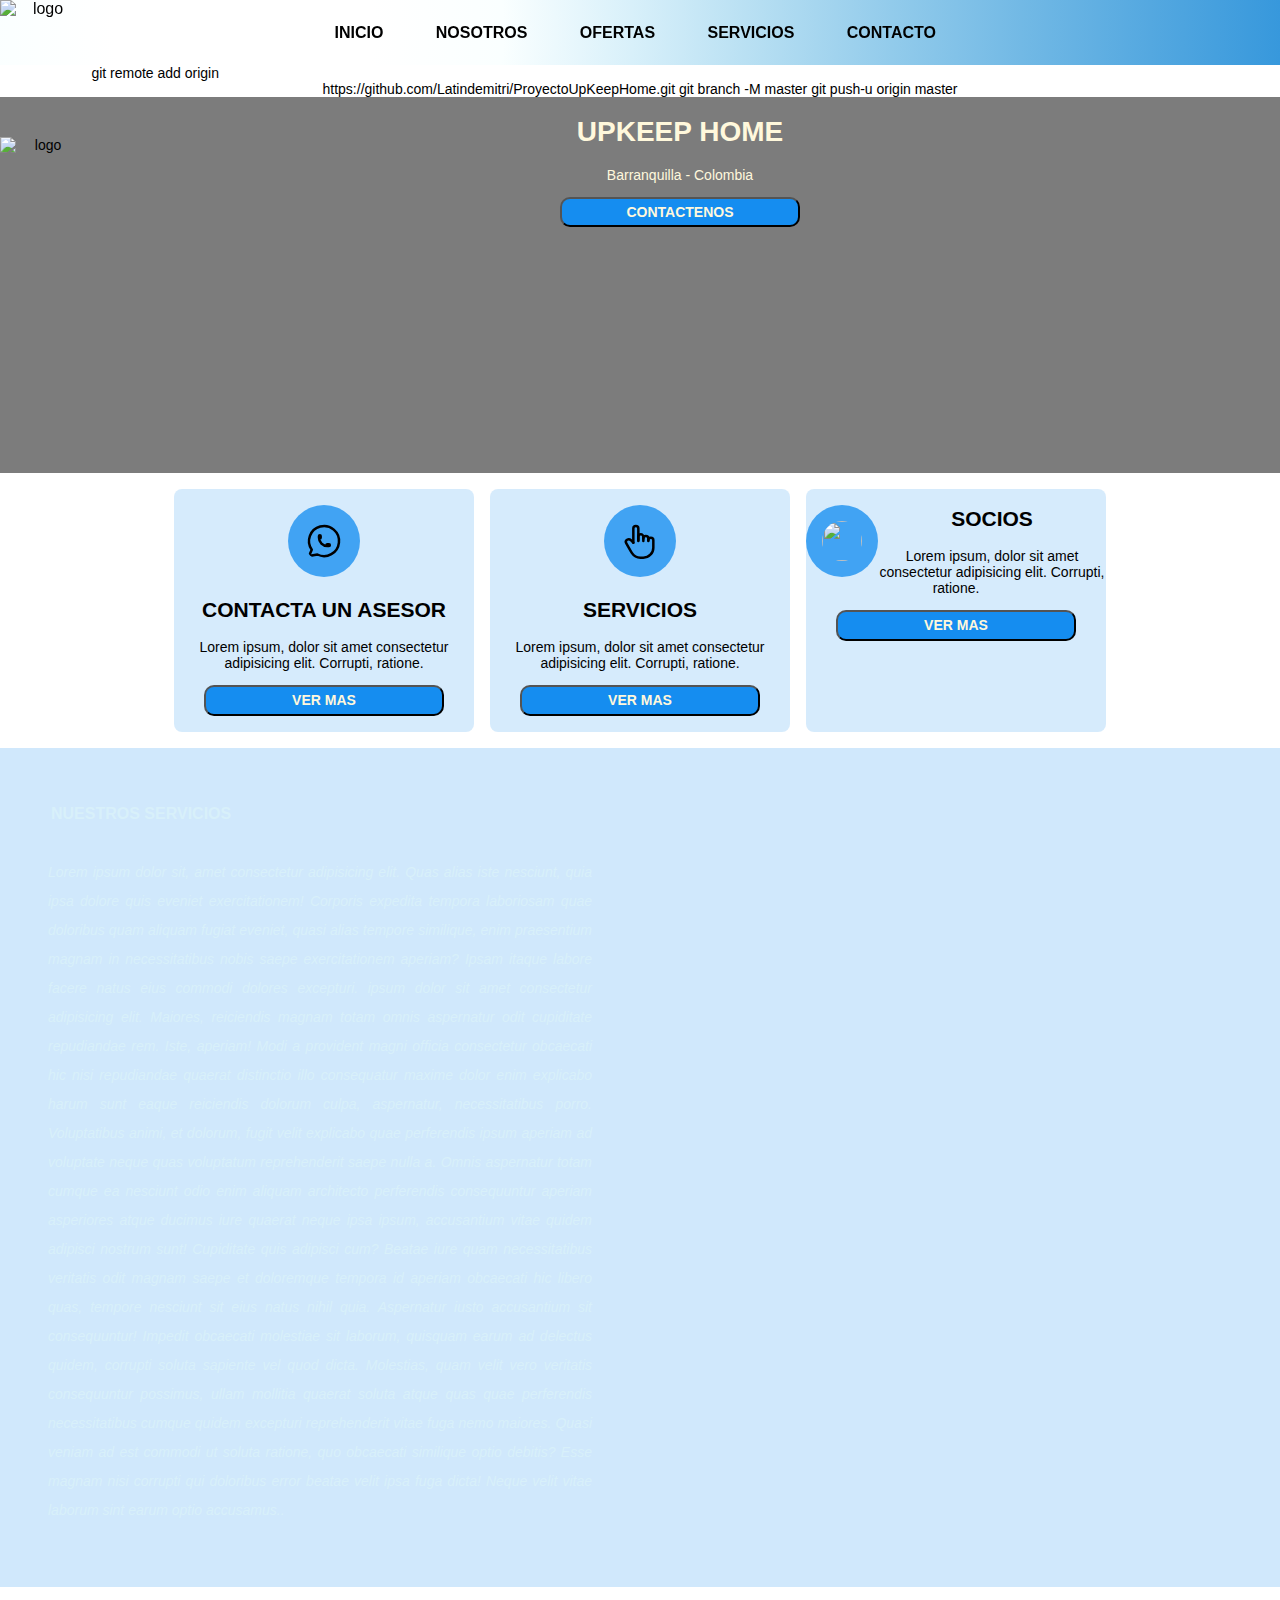
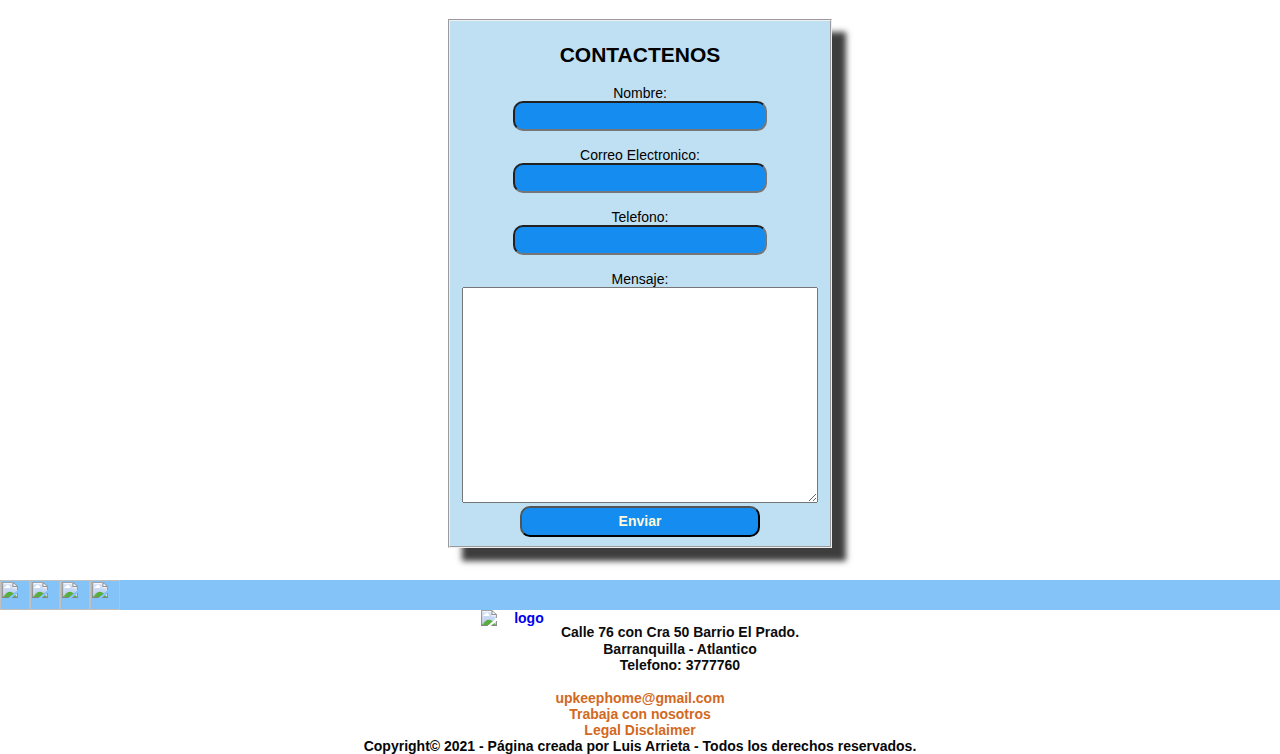
==== index.html @ 33ebf790 "Creacion de nueva index con Bootstrap y adding bootstrap al proyecto" ====
<!DOCTYPE html>
<html lang="en">
<head>
    <meta charset="UTF-8">
    <meta http-equiv="X-UA-Compatible" content="IE=edge">
    <meta name="viewport" content="width=device-width, initial-scale=1.0">
    <link rel="icon" href="./img/favicon.png">
    <link rel="preconnect" href="https://fonts.googleapis.com">
    <link rel="preconnect" href="https://fonts.gstatic.com" crossorigin>
    <link href="https://fonts.googleapis.com/css2?family=Rubik:wght@300;500;700&display=swap" rel="stylesheet">
    <link rel="stylesheet" href="./styles/normalize.css">
    <link rel="stylesheet" href="./styles/styles.css">
    <title>UPKEEP HOME</title>
</head>
    <header>
        <div class="contenedor">
            <img id="imglogo" src="./img/logo.jpg" alt="logo">
            <nav class="nave">
                <a class="in" href="#">INICIO</a>
                <a class="nos" href="./construccion/nosotros.html">NOSOTROS</a>
                <a class="of" href="./construccion/ofertas.html">OFERTAS</a>
                <a class="se" href="./construccion/servicios.html">SERVICIOS</a>
                <a class="co" href="./construccion/contacto.html">CONTACTO</a>
            </nav> 
        </div>
    </header>
 git remote add origin   https://github.com/Latindemitri/ProyectoUpKeepHome.git
 git branch -M master
 git push-u origin master
<body class="bo">
    
        <section class="imgladrillos oscuro" id="ld">
            
            <div class="lad">
                <div class="sombra">
                <img class="logo" src="./img/logo.jpg" alt="logo">
                <h1>UPKEEP HOME</h1>
                <P class="bq">Barranquilla - Colombia</P>
                <a href="./construccion/contacto.html"><input type="button" value="CONTACTENOS"></a>
            </div>
            </div>
        </section>
    </div>    
    <section class="centro">
        <section class="servicios">
            <svg class="imgserv" xmlns="http://www.w3.org/2000/svg" class="icon icon-tabler icon-tabler-brand-whatsapp" width="40" height="40" viewBox="0 0 24 24" stroke-width="1.5" stroke="#000000" fill="none" stroke-linecap="round" stroke-linejoin="round">
                <path stroke="none" d="M0 0h24v24H0z" fill="none"/>
                <path d="M3 21l1.65 -3.8a9 9 0 1 1 3.4 2.9l-5.05 .9" />
                <path d="M9 10a0.5 .5 0 0 0 1 0v-1a0.5 .5 0 0 0 -1 0v1a5 5 0 0 0 5 5h1a0.5 .5 0 0 0 0 -1h-1a0.5 .5 0 0 0 0 1" />
            </svg>
            <h2>CONTACTA UN ASESOR</h2>
            <p>Lorem ipsum, dolor sit amet consectetur adipisicing elit. Corrupti, ratione.</p>
            <a href="https://web.whatsapp.com/" target="_blank"><input type="button" value="VER MAS"></a>
        </section>
        <section class="servicios">
            <svg class="imgserv" xmlns="http://www.w3.org/2000/svg" class="icon icon-tabler icon-tabler-hand-finger" width="40" height="40" viewBox="0 0 24 24" stroke-width="1.5" stroke="#000000" fill="none" stroke-linecap="round" stroke-linejoin="round">
                <path stroke="none" d="M0 0h24v24H0z" fill="none"/>
                <path d="M8 13v-8.5a1.5 1.5 0 0 1 3 0v7.5" />
                <path d="M11 11.5v-2a1.5 1.5 0 1 1 3 0v2.5" />
                <path d="M14 10.5a1.5 1.5 0 0 1 3 0v1.5" />
                <path d="M17 11.5a1.5 1.5 0 0 1 3 0v4.5a6 6 0 0 1 -6 6h-2h.208a6 6 0 0 1 -5.012 -2.7a69.74 69.74 0 0 1 -.196 -.3c-.312 -.479 -1.407 -2.388 -3.286 -5.728a1.5 1.5 0 0 1 .536 -2.022a1.867 1.867 0 0 1 2.28 .28l1.47 1.47" />
            </svg>
            <h2>SERVICIOS</h2>
            <p>Lorem ipsum, dolor sit amet consectetur adipisicing elit. Corrupti, ratione.</p>
            <a href="./construccion/servicios.html"><input type="button" value="VER MAS"></a>
        </section>
        <section class="servicios">
            <img class="imgserv" src="https://img.icons8.com/ios/50/000000/key-exchange.png"/>
            <h2>SOCIOS</h2>
            <p>Lorem ipsum, dolor sit amet consectetur adipisicing elit. Corrupti, ratione.</p>
            <a href="./construccion/socios.html"><input type="button" value="VER MAS"></a>
        </section>
    </section>
                              
        <div class="nto">
            <h2 class="ntoserv">NUESTROS SERVICIOS</h2>
                <div class="flexi">
                    <P>Lorem ipsum dolor sit, amet consectetur adipisicing elit. Quas alias iste nesciunt, quia ipsa dolore quis eveniet exercitationem! Corporis expedita tempora laboriosam quae doloribus quam aliquam fugiat eveniet, quasi alias tempore similique, enim praesentium magnam in necessitatibus nobis saepe exercitationem aperiam? Ipsam itaque labore facere natus eius commodi dolores excepturi. ipsum dolor sit amet consectetur adipisicing elit. Maiores, reiciendis magnam totam omnis aspernatur odit cupiditate repudiandae rem. Iste, aperiam! Modi a provident magni officia consectetur obcaecati hic nisi repudiandae quaerat distinctio illo consequatur maxime dolor enim explicabo harum sunt eaque reiciendis dolorum culpa, aspernatur, necessitatibus porro. Voluptatibus animi, et dolorum, fugit velit explicabo quae perferendis ipsum aperiam ad voluptate neque quas voluptatum reprehenderit saepe nulla a. Omnis aspernatur totam cumque ea nesciunt odio enim aliquam architecto perferendis consequuntur aperiam asperiores atque ducimus iure quaerat neque ipsa ipsum, accusantium vitae quidem adipisci nostrum sunt! Cupiditate quis adipisci cum? Beatae iure quam necessitatibus veritatis odit magnam saepe et doloremque tempora id aperiam obcaecati hic libero quas, tempore nesciunt sit eius natus nihil quia. Aspernatur iusto accusantium sit consequuntur! Impedit obcaecati molestiae sit laborum, quisquam earum ad delectus quidem, corrupti soluta sapiente vel quod dicta. Molestias, quam velit vero veritatis consequuntur possimus, ullam mollitia quaerat soluta atque quas quae perferendis necessitatibus cumque quidem excepturi reprehenderit vitae fuga nemo maiores. Quasi veniam ad est commodi ut soluta ratione, quo obcaecati similique optio debitis? Esse magnam nisi corrupti qui doloribus error beatae velit ipsa fuga dicta! Neque velit vitae laborum sint earum optio accusamus..</P>

                    
                    <div class="invisible"></div>
                </div>
        </div>
    
        
        <fieldset class="fieldset">
            <h2>CONTACTENOS</h2>
                <section>
                    <div>
                        <label for="">Nombre:</label>
                    </div>
                    <div>
                        <input type="text" value="">
                    </div>
                </section>
                <section>
                    <div>
                        <label for="">Correo Electronico:</label>
                    </div>
                    <input type="email" value="">
                </section>
                <section>
                    <div>
                        <label for="">Telefono:</label>
                    </div>
                    <input type="number" value="">
                </section>
                <div>
                    <label for="">Mensaje:</label>
                </div>
                <div>
                    <textarea name="" id="" cols="30" rows="10"></textarea>
                </div>
                <input type="button" value="Enviar">
            </fieldset>

            <footer>
                <div class="redes">
                    <a href="https://www.youtube.com" target="_blank"><img class="red" src="https://img.icons8.com/color/26/000000/youtube--v1.png"/></a> 
                    <a href="https://www.facebook.com" target="_blank"><img class="red" src="https://img.icons8.com/color/26/000000/facebook.png"/></a>
                    <a href="https://www.instagram.com" target="_blank"><img class="red" src="https://img.icons8.com/fluency/26/000000/instagram-new.png"/></a>
                    <a href="https://www.twitter.com" target="_blank"><img class="red" src="https://img.icons8.com/fluency/26/000000/twitter.png"/></a>
                </div>
            
            <div class="dir">
                <a href="../index.html"><img src="./img/logo.jpg" alt="logo"></a>
                <p>Calle 76 con Cra 50 Barrio El Prado. <br>Barranquilla - Atlantico <br>Telefono: 3777760 </p>
            
            </div>
            
            <div class="foot">
                <a class="mail" href="mailto:upkeephome@gmail.com">upkeephome@gmail.com</a>
                <a class="mail" href="./construccion/trabaja.html">Trabaja con nosotros</a>
                <a class="mail" href="./indexB.html">Legal Disclaimer</a>
            </div> 
            <div class="copy" id="copyright">Copyright&copy; 2021 - Página creada por Luis Arrieta - Todos los derechos reservados.</div>
            </footer>
    
</body>
</html>
---- styles/styles.css ----
color:  rgb(21, 141, 240);


* {
	margin: 0px;
	padding: 0px;
	box-sizing: border-box;
}

header {
    background-image: radial-gradient(circle at 19.07% 47.29%, #ffffff 0, #ffffff 12.5%, #faffff 25%, #d8f0fa 37.5%, #b5def2 50%, #92cbeb 62.5%, #72b9e5 75%, #54a8e0 87.5%, #3798dc 100%);
	width:100%;
    max-width: 100%;
    z-index: 1000;
    top: 0;
    position: sticky;
    justify-content: center;
}


.contenedor { 
    height: 65px;
} 

nav {
    float: right;
    padding-right: 20rem;

    
}

.contenedor {
  list-style: none;
  font-size: 16px;
    
}

header nav a {
    display: inline-block;
    flex-wrap: wrap;
    padding: 24px;
    color: black;
    text-decoration: none;
    font-weight: bold;
    justify-content: space-around;
    font-family: crossorigin, sans-serif ;
    
}

  

header nav a:hover {
    background: rgb(21, 141, 240);
    color: whitesmoke;
    
}
.nave {
    flex-wrap: wrap;
}


body {
    font-family: crossorigin, sans-serif ;
    font-size: 14px;
    top: 0px;
    margin: 0px;
    text-align: center;
    text-decoration: none;  
    bottom: 0px;
}

.nto {
    display: flex;
    flex-direction: column;
    padding: 3rem;
    justify-content:center;
    text-align: justify;
    align-items: center;
    line-height: 29px;
    background-color: rgba(21, 141, 240, 0.199);
    border-radius: 0px;
    background-image: url(../img/img01.jpg);
    background-size: 100rem 50rem;

}

.ntoserv {
    
    margin-top: 0px;
    font-size: 1rem;
    color: #d8f0fa;
    width: 100%;
    align-content: center;
    margin-inline: auto;
    padding: 3px;
    text-align: left;
}
.flexi {
    display: inline-flex;
    justify-content: center;
    font-style: italic;
    color: #d8f0fa;
    
}
.invisible { padding: 20rem;}

.lad {
    padding-top: 10%;    
}
.aliados {
    padding-top: 7%;
}
.serv {
    padding-top: 7%;
}
.cont {
    padding-top: 7%;
}
.ofer {
    padding-top: 7%;
}
.somos {
    padding-top: 7%;
}

/* IMAGENES */
img {
    width: 80px;
    height: 65px;
    float:inline-start;
}
.imgserv { 
    width: 40px;
    height: 40px;
}

.bo {
    
}

.lad {
    
    background-image: url('../img/img03.jpg');
    background-position: center;
    width: 100%;
    height: 248px;
    background-repeat:repeat;
    position: relative;
}

.imgserv {
    background-color: rgba(21, 141, 240, 0.774);
    border-radius: 5rem;
    padding: 1rem; 
    margin-top: 1rem;   
}
.imgserv:hover {
    background-color: rgba(7, 44, 252, 0.74);
}
.img01 {
    width: 500px;
    height: 480px;
    padding-left: 2rem;
    
}


 /* sombra */
.sombra {
    position: absolute;

    background: rgba(0, 0, 0, 0.514);
    top: 0;
    right: 0;
    bottom: 0;
    left: 0;
    margin-top: 0px;
    
}
.logo {
    margin-top: 40px;
    margin-bottom: 20px;
}
h1 {
    color: cornsilk;

    
}
.upkeep {
    color: #0d6efd;   
}

.bq { 
    color: cornsilk;
     
}

.centro { 
    display: ;
    grid-auto-columns: 33% 33% 33%;
    gap: 1rem;
    padding: 1rem 0rem;
    display: flex;
    flex-wrap: wrap;
    justify-content: center;

}
.servicios {
    background-color: rgba(21, 141, 240, 0.178);
    width: 300px; 
    border-radius: 8px; 
}

input {
    color: cornsilk;
    background-color: rgb(21, 141, 240);
    font-weight: bold;
    padding: 5px;
    border-radius: 10px;
    margin-bottom: 1rem;
    width: 15rem;
}
input:hover {
    background-color: rgba(7, 44, 252, 0.74);
    border: solid rgba(7, 44, 252, 0);
}

/*LO DE ABAJO*/ 

fieldset.fieldset {
    align-items: center;
    justify-content: center;
    align-content: center;

}
textarea {
    height: 15em;
    width: 350px;        
}
.fieldset {
    width: auto;
    height: 32rem;
    -webkit-box-shadow: 14px 13px 6px 0px rgba(0,0,0,0.76);
    -moz-box-shadow: 14px 13px 6px 0px rgba(0,0,0,0.76);
    box-shadow: 14px 13px 6px 0px rgba(0,0,0,0.76);
    margin-bottom: 3rem;
    background-color: #92caeb96;
    margin: 2rem 28rem;
}

a.mail { 
    color: chocolate;
    text-decoration: none;
}
a.mail:hover { color: rgb(16, 0, 245);}
footer {
    
    justify-content: space-around;
    width: 100%;
    align-items: ;
    color: rgb(12, 12, 12);
    align-items: center;
    font-weight: bold;
    bottom: 0;
    position: static;
    height: 100px;
    

}
.redes {
    background-color: rgba(21, 141, 240, 0.527);
    width: 100%;
    align-content: space-around;

}
.red {
    display: initial;
    width: 30px;
    height: 30px;
    
}
.foot { 
    display: flex;
    flex-direction: column;
}


.dir {
    display: inline-flex;
    flex-direction:row;
}
.copy {
    color: #070707;
    font-weight: bold;
    
}
/* PAGINAS SECUNDARIAS*/ 
img.aliados { 
    width: 60rem;
    height: 30rem;
}
img.service {
    width: 20rem;
    height: 30rem;
}
.service {
    padding: 0rem 3rem;
}
.hacemos {
    display: flex;
    text-align: justify;
    line-height: 2rem;
}
img.quienes {
    width: 40rem;
    height: 30rem;
    margin: 2rem 2rem;
}
.quienes {
    display: flex;
    text-align: justify;
    line-height: 2rem;
    margin: 2rem 2rem;
}
img.ofertas {
    width: 40rem;
    height: 30rem;
    margin: 1rem 1rem;
}
.ofertas {
    display: flex;
    text-align: justify;
    line-height: 2rem;
    margin: 2rem 2rem;
}
.instructivo {
    margin-top: 1rem;
    width: 700px;
    justify-items: center;
    align-items: center;
    display: grid;
    grid-template-areas: "c1 c1 c1"
                         "c3 c2 c2"
                         "c4 c4 c4";        
    grid-template-columns: 1fr auto auto;
    padding: 5rem;
    gap: 2rem;
    width: auto;
}
.c1 {
    grid-area: c1;
    background-color: rgba(21, 141, 240, 0.432);
    width: 30rem;
    border-bottom-left-radius: 3rem;
    border-top-right-radius: 3rem;

}
.c2 {
    grid-area: c2;
    text-align: justify;
    line-height: 2rem;
}
.c3 {
    grid-area: c3;
    

}
.c4 {
    grid-area: c4;
    font-weight: bold;
    
}
@media screen and (max-width: 768px) {
    
    .logo {
        margin-top: 40px;
        margin-bottom: 0p;    
    }
    h1 {
        margin: 0px 0px;
        
    }
    .nave {
        flex-wrap: wrap;
    }
    header nav a {
        padding: 8px; 
        display: flex;
        flex-direction: column;
        width: auto; 
        border: 1px solid #54a8e0;
        text-align: start;
        border-radius: 5px;
        
        
        
            
    }
    .contenedor {
        max-width: 100vh;
        display: grid;
        grid-template-areas:"#imglogo"
                            "nave"
                             ;
        justify-items: start;
        
        
    }
    header {
        
        position: static;
        width: fit-content;
        height: 245px;
        width: auto;
        background-color: white;
        
    }

    nav {
        padding: 0;
        flex-wrap: nowrap;
        
        position: static;
        width: 100%;

        
    }
    
    body {
         font-size: 12px;
     }
    
    div.instructivo {
            display: grid;
            grid-template-areas: "c1 c1 c1"
                                 "c2 c2 c2"
                                 "c3 c3 c3"
                                 "c4 c4 c4";
            flex-wrap: wrap;
            
        } 
    .c1 {
        width: 15rem;
        justify-self: center;
        
    }
    .c2 {
        margin: 2px 26px ;
               
        } 
    
        
input {
    
    padding: 10px;
    border-radius: 10px;
    margin-bottom: 1rem;
    width: 18rem;
    }
    .fieldset {
        margin: 0 0;
        margin-bottom: 2rem;
        -webkit-box-shadow: none; 
        box-shadow: none;
        width: auto;
    }
    textarea {
        width: 300px;
    }
    .flexi {
        width: 400px;
    }
    .invisible {
        padding: 0 0;

        
    }
    .servicios {
        width: 480px;
        
        
    }
    .sombra {
        margin-top: 0;
    }
    
.c2 p {
    width: fit-content;
    }
.instructivo {
    padding: 0px 0px;
    margin-top: 2rem;
    
    justify-items: stretch;
    gap: inherit;
    }
    footer {
        display: flex;
        flex-direction: column;
        align-content: center;
        width: fit-content;
        background-color: white;
        position: relative;
        width: auto;                     
    }
    div.redes {
        width: 100%;
        
    }
    iframe {
        width:100%;
           
    }
    .bq {
        text-align: center;    }

        img.aliados {
            width: -webkit-fill-available;
            height: -webkit-fill-available;
        }
    div.quienes {
        
        flex-direction: column-reverse;
    }
    img.quienes {
        width: auto;
        height: auto;
    }
    div.ofertas {
        
        flex-direction: column;
        margin: 0;
    }
    img.ofertas {
        width: auto;
        height: auto;
        position: relative;
        opacity: 30%;
        margin-top: -3rem;
        margin-bottom: -9rem;
    }
    .ofertas p {
        position: absolute;
        width: auto;
        padding: 0rem 1rem ;
        margin-top: 74px
        
    }
    p.textofertas {
        position: absolute;
        width: auto;
        padding: 0rem 1rem ;
        
    }
    h2.ofer {
        margin: 0 0;
        
    }
}

@media screen and (max-width: 425px) {
    
    .logo {
        margin-top: 40px;
        margin-bottom: 0p;
        
        
        
    }
    h1 {
        margin: 0px 0px;
        
    }
    .nave {
        flex-wrap: wrap;
    }
    header nav a {
        padding: 8px; 
        display: flex;
        flex-direction: column;
        width: auto; 
        border: 1px solid #54a8e0;
        text-align: start;
        border-radius: 5px;
        
        
        
            
    }
    .contenedor {
        max-width: 100vh;
        display: grid;
        grid-template-areas:"#imglogo"
                            "nave"
                             ;
        justify-items: start;
        
        
    }
    header {
        
        position: static;
        width: fit-content;
        height: 245px;
        width: 100vh;
        background-color: white;
        
    }

    nav {
        padding: 0;
        flex-wrap: nowrap;
        
        position: static;
        width: 100%;

        
    }
    
    body {
         font-size: 12px;
     }
    
    div.instructivo {
            display: grid;
            grid-template-areas: "c1 c1 c1"
                                 "c2 c2 c2"
                                 "c3 c3 c3"
                                 "c4 c4 c4";
            flex-wrap: wrap;
            
        } 
    .c1 {
        width: 15rem;
        justify-self: center;
        
    }
    .c2 {
        margin: 2px 26px ;
               
        } 
    
        
input {
    
    padding: 10px;
    border-radius: 10px;
    margin-bottom: 1rem;
    width: 18rem;
    }
    .fieldset {
        margin: 0 0;
        margin-bottom: 2rem;
        -webkit-box-shadow: none; 
        box-shadow: none;
        width: auto;
    }
    textarea {
        width: 300px;
    }
    .flexi {
        width: 400px;
    }
    .invisible {
        padding: 0 0;

        
    }
    .servicios {
        width: 390px;
        
        
    }
    .sombra {
        margin-top: 0;
    }
    
.c2 p {
    width: fit-content;
    }
.instructivo {
    padding: 0px 0px;
    margin-top: 2rem;
    
    justify-items: stretch;
    gap: inherit;
    }
    footer {
        display: flex;
        flex-direction: column;
        align-content: center;
        width: fit-content;
        background-color: white;
        position: relative;                     
    }
    div.redes {
        width: 100%;
        
    }
    iframe {
        width:100%;
           
    }
    .bq {
        text-align: center;    }

        img.aliados {
            width: -webkit-fill-available;
            height: -webkit-fill-available;
        }
    div.quienes {
        
        flex-direction: column-reverse;
    }
    img.quienes {
        width: auto;
        height: auto;
    }
    div.ofertas {
        
        flex-direction: column;
        margin: 0;
    }
    img.ofertas {
        width: auto;
        height: auto;
        position: relative;
        opacity: 30%;
        margin-top: -3rem;
        margin-bottom: -9rem;
    }
    .ofertas p {
        position: absolute;
        width: auto;
        padding: 0rem 1rem ;
        margin-top: 74px
        
    }
    p.textofertas {
        position: absolute;
        width: auto;
        padding: 0rem 1rem ;
        
    }
    h2.ofer {
        margin: 0 0;
        
    }


}
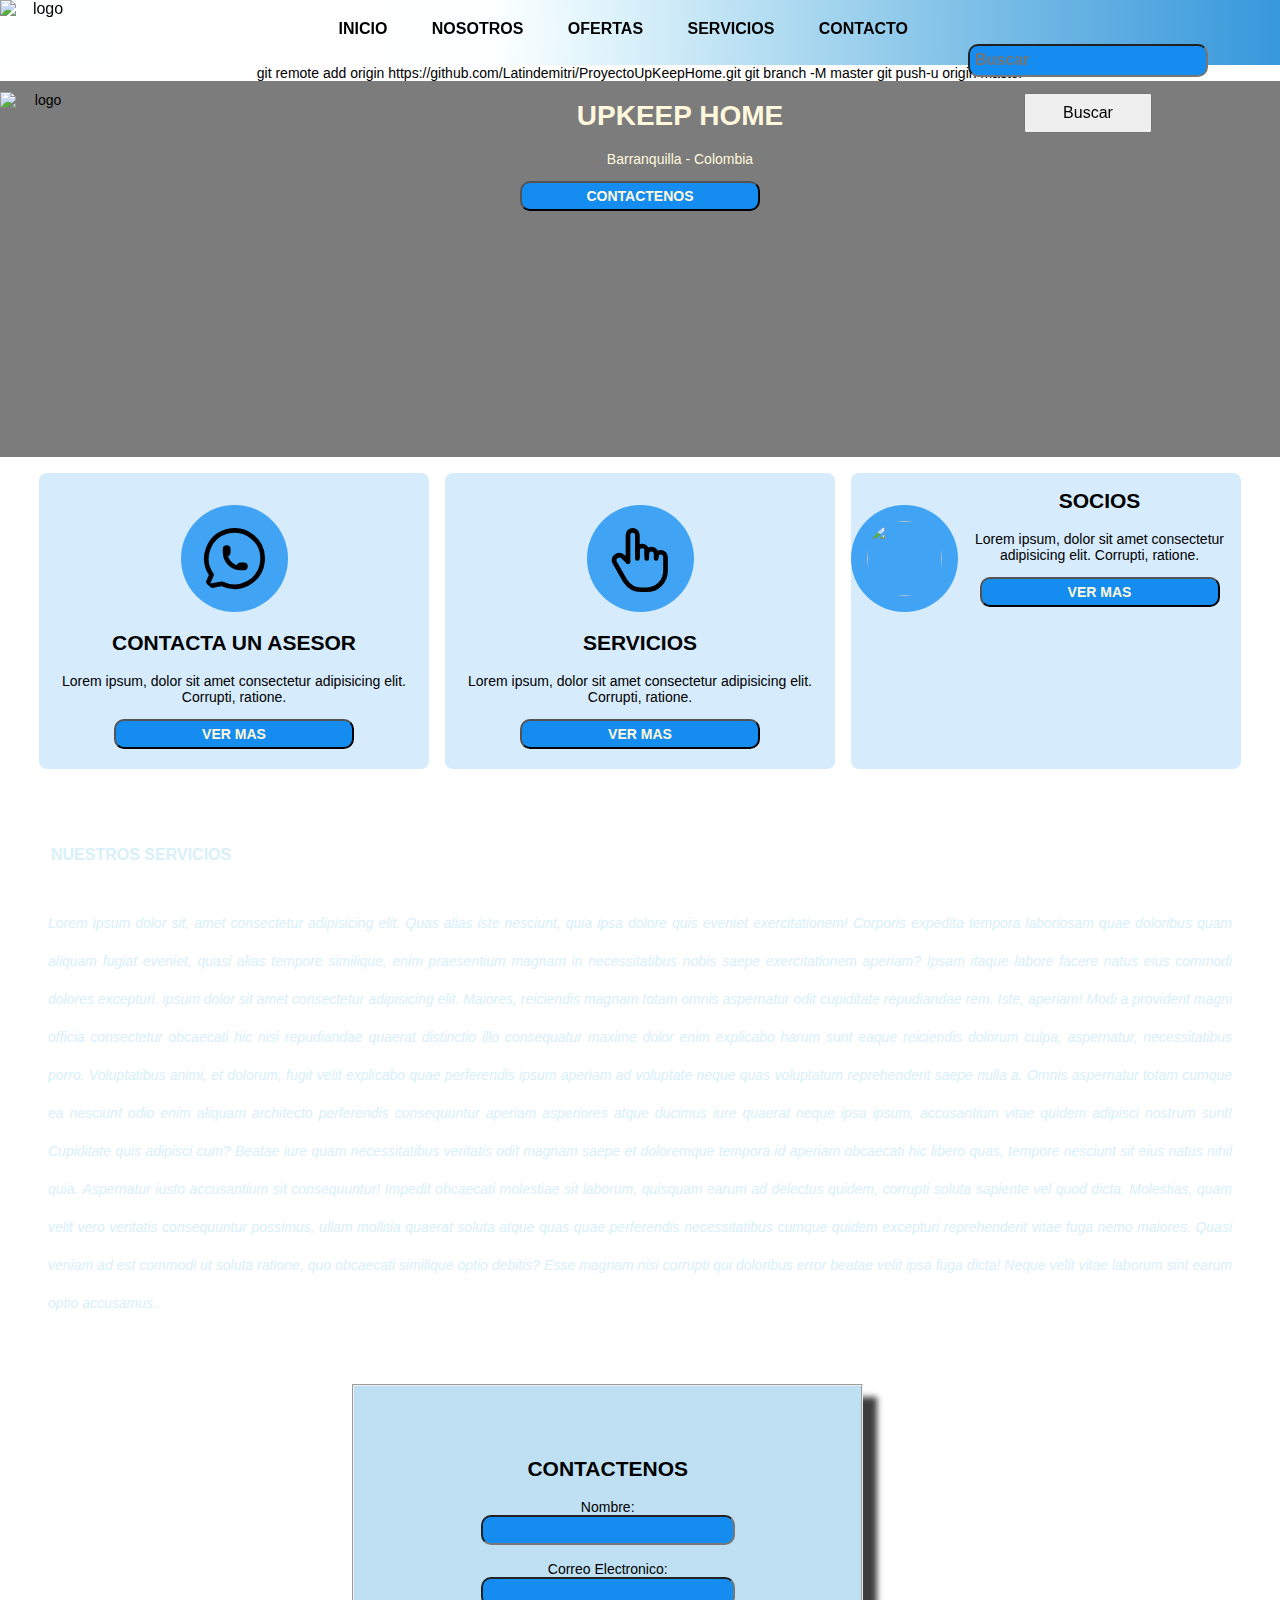
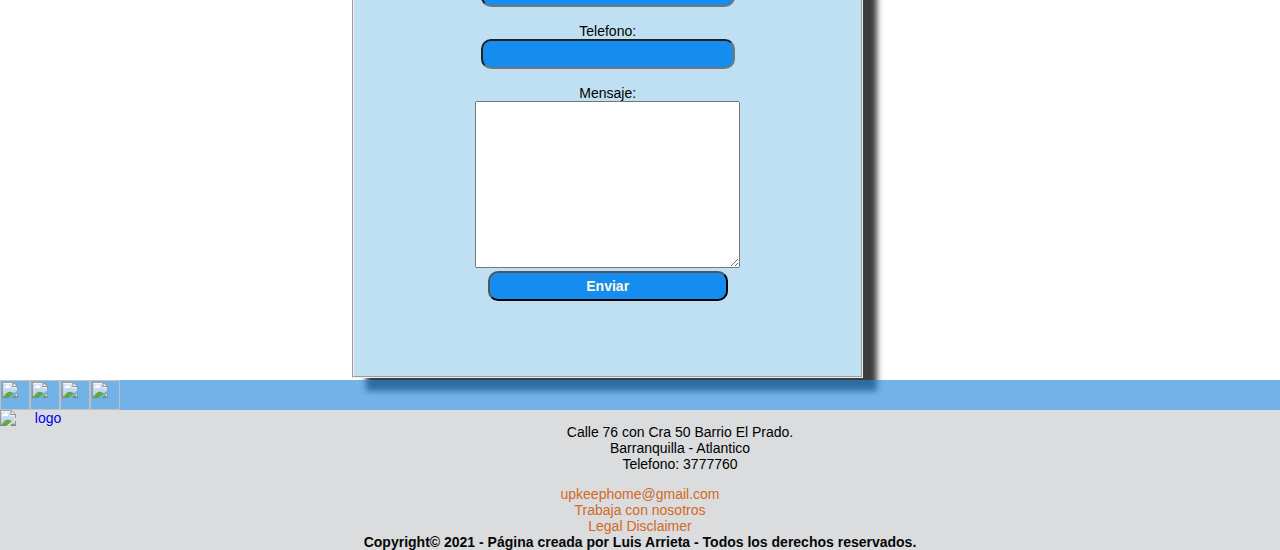
==== commit f0c71580: "agregado navbar" ====
--- a/index.html
+++ b/index.html
@@ -8,6 +8,8 @@
     <link rel="preconnect" href="https://fonts.googleapis.com">
     <link rel="preconnect" href="https://fonts.gstatic.com" crossorigin>
     <link href="https://fonts.googleapis.com/css2?family=Rubik:wght@300;500;700&display=swap" rel="stylesheet">
+        <!-- Bootstrap CSS -->
+    <link href="https://cdn.jsdelivr.net/npm/bootstrap@5.1.3/dist/css/bootstrap.min.css" rel="stylesheet" integrity="sha384-1BmE4kWBq78iYhFldvKuhfTAU6auU8tT94WrHftjDbrCEXSU1oBoqyl2QvZ6jIW3" crossorigin="anonymous">
     <link rel="stylesheet" href="./styles/normalize.css">
     <link rel="stylesheet" href="./styles/styles.css">
     <title>UPKEEP HOME</title>
@@ -21,8 +23,19 @@
                 <a class="of" href="./construccion/ofertas.html">OFERTAS</a>
                 <a class="se" href="./construccion/servicios.html">SERVICIOS</a>
                 <a class="co" href="./construccion/contacto.html">CONTACTO</a>
+                <nav class="navbar navbar-light bg-">
+                    <div class="container-fluid">
+                      <a class="navbar-brand"></a>
+                      <form class="d-flex">
+                        <input class="form-control me-2" type="search" placeholder="Buscar" aria-label="Search">
+                        <button class="btn btn-primary" type="submit">Buscar</button>
+                      </form>
+                    </div>
+                  </nav>
             </nav> 
+
         </div>
+
     </header>
  git remote add origin   https://github.com/Latindemitri/ProyectoUpKeepHome.git
  git branch -M master
@@ -48,7 +61,7 @@
                 <path d="M3 21l1.65 -3.8a9 9 0 1 1 3.4 2.9l-5.05 .9" />
                 <path d="M9 10a0.5 .5 0 0 0 1 0v-1a0.5 .5 0 0 0 -1 0v1a5 5 0 0 0 5 5h1a0.5 .5 0 0 0 0 -1h-1a0.5 .5 0 0 0 0 1" />
             </svg>
-            <h2>CONTACTA UN ASESOR</h2>
+            <h2 class="fs-5">CONTACTA UN ASESOR</h2>
             <p>Lorem ipsum, dolor sit amet consectetur adipisicing elit. Corrupti, ratione.</p>
             <a href="https://web.whatsapp.com/" target="_blank"><input type="button" value="VER MAS"></a>
         </section>
@@ -60,13 +73,13 @@
                 <path d="M14 10.5a1.5 1.5 0 0 1 3 0v1.5" />
                 <path d="M17 11.5a1.5 1.5 0 0 1 3 0v4.5a6 6 0 0 1 -6 6h-2h.208a6 6 0 0 1 -5.012 -2.7a69.74 69.74 0 0 1 -.196 -.3c-.312 -.479 -1.407 -2.388 -3.286 -5.728a1.5 1.5 0 0 1 .536 -2.022a1.867 1.867 0 0 1 2.28 .28l1.47 1.47" />
             </svg>
-            <h2>SERVICIOS</h2>
+            <h2 class="fs-5">SERVICIOS</h2>
             <p>Lorem ipsum, dolor sit amet consectetur adipisicing elit. Corrupti, ratione.</p>
             <a href="./construccion/servicios.html"><input type="button" value="VER MAS"></a>
         </section>
         <section class="servicios">
             <img class="imgserv" src="https://img.icons8.com/ios/50/000000/key-exchange.png"/>
-            <h2>SOCIOS</h2>
+            <h2 class="fs-5">SOCIOS</h2>
             <p>Lorem ipsum, dolor sit amet consectetur adipisicing elit. Corrupti, ratione.</p>
             <a href="./construccion/socios.html"><input type="button" value="VER MAS"></a>
         </section>
@@ -114,25 +127,30 @@
                 <input type="button" value="Enviar">
             </fieldset>
 
-            <footer>
-                <div class="redes">
-                    <a href="https://www.youtube.com" target="_blank"><img class="red" src="https://img.icons8.com/color/26/000000/youtube--v1.png"/></a> 
-                    <a href="https://www.facebook.com" target="_blank"><img class="red" src="https://img.icons8.com/color/26/000000/facebook.png"/></a>
-                    <a href="https://www.instagram.com" target="_blank"><img class="red" src="https://img.icons8.com/fluency/26/000000/instagram-new.png"/></a>
-                    <a href="https://www.twitter.com" target="_blank"><img class="red" src="https://img.icons8.com/fluency/26/000000/twitter.png"/></a>
+            <!-- Option 1: Bootstrap Bundle with Popper -->
+            <script src="https://cdn.jsdelivr.net/npm/bootstrap@5.1.3/dist/js/bootstrap.bundle.min.js" integrity="sha384-ka7Sk0Gln4gmtz2MlQnikT1wXgYsOg+OMhuP+IlRH9sENBO0LRn5q+8nbTov4+1p" crossorigin="anonymous"></script>
+            
+            <footer class="Pie">
+                <div class="g1">            
+                        <div class="redes">
+                            <a href="https://www.youtube.com" target="_blank"><img class="red" src="https://img.icons8.com/color/26/000000/youtube--v1.png"/></a> 
+                            <a href="https://www.facebook.com" target="_blank"><img class="red" src="https://img.icons8.com/color/26/000000/facebook.png"/></a>
+                            <a href="https://www.instagram.com" target="_blank"><img class="red" src="https://img.icons8.com/fluency/26/000000/instagram-new.png"/></a>
+                            <a href="https://www.twitter.com" target="_blank"><img class="red" src="https://img.icons8.com/fluency/26/000000/twitter.png"/></a>
+                        </div>
+                    
+                    <div class="downlog">
+                        <a href="../index.html"><img src="./img/logo.jpg" alt="logo"></a>
+                    </div>
+                    
+                    <div class="dir"><p>Calle 76 con Cra 50 Barrio El Prado. <br>Barranquilla - Atlantico <br>Telefono: 3777760 </p></div>
+                    
+                    <div class="foot">
+                        <a class="mail" href="mailto:upkeephome@gmail.com">upkeephome@gmail.com</a>
+                        <a class="mail" href="./construccion/trabaja.html">Trabaja con nosotros</a>
+                        <a class="mail" href="./indexB.html">Legal Disclaimer</a>
+                    </div> 
                 </div>
-            
-            <div class="dir">
-                <a href="../index.html"><img src="./img/logo.jpg" alt="logo"></a>
-                <p>Calle 76 con Cra 50 Barrio El Prado. <br>Barranquilla - Atlantico <br>Telefono: 3777760 </p>
-            
-            </div>
-            
-            <div class="foot">
-                <a class="mail" href="mailto:upkeephome@gmail.com">upkeephome@gmail.com</a>
-                <a class="mail" href="./construccion/trabaja.html">Trabaja con nosotros</a>
-                <a class="mail" href="./indexB.html">Legal Disclaimer</a>
-            </div> 
             <div class="copy" id="copyright">Copyright&copy; 2021 - Página creada por Luis Arrieta - Todos los derechos reservados.</div>
             </footer>
     
--- a/styles/styles.css
+++ b/styles/styles.css
@@ -22,9 +22,12 @@
     height: 65px;
 } 
 
+#imglogo {
+    margin-right: 1rem;
+}
 nav {
     float: right;
-    padding-right: 20rem;
+    padding-right: 2rem;
 
     
 }
@@ -38,13 +41,25 @@
 header nav a {
     display: inline-block;
     flex-wrap: wrap;
-    padding: 24px;
+    padding: 20px;
     color: black;
     text-decoration: none;
     font-weight: bold;
     justify-content: space-around;
     font-family: crossorigin, sans-serif ;
     
+}
+
+.navbar {
+    height: 4rem;
+    width: 20rem;
+    padding: 0 0;
+
+
+}
+.btn {
+    width: 8rem;
+    height: 2.5rem;
 }
 
   
@@ -76,8 +91,8 @@
     justify-content:center;
     text-align: justify;
     align-items: center;
-    line-height: 29px;
-    background-color: rgba(21, 141, 240, 0.199);
+    line-height: 38px;
+    
     border-radius: 0px;
     background-image: url(../img/img01.jpg);
     background-size: 100rem 50rem;
@@ -100,6 +115,7 @@
     justify-content: center;
     font-style: italic;
     color: #d8f0fa;
+
     
 }
 .invisible { padding: 20rem;}
@@ -130,8 +146,8 @@
     float:inline-start;
 }
 .imgserv { 
-    width: 40px;
-    height: 40px;
+    width: 75px;
+    height: 75px;
 }
 
 .bo {
@@ -152,7 +168,7 @@
     background-color: rgba(21, 141, 240, 0.774);
     border-radius: 5rem;
     padding: 1rem; 
-    margin-top: 1rem;   
+    margin-top: 2rem;   
 }
 .imgserv:hover {
     background-color: rgba(7, 44, 252, 0.74);
@@ -178,13 +194,17 @@
     
 }
 .logo {
-    margin-top: 40px;
+    margin-top: 11px;
     margin-bottom: 20px;
 }
 h1 {
     color: cornsilk;
-
-    
+    
+    
+}
+h2 {
+    margin-top: 1rem;
+    font-weight: bold;
 }
 .upkeep {
     color: #0d6efd;   
@@ -207,8 +227,10 @@
 }
 .servicios {
     background-color: rgba(21, 141, 240, 0.178);
-    width: 300px; 
-    border-radius: 8px; 
+    width: 340px; 
+    border-radius: 8px;
+    height: 18.5rem;
+     
 }
 
 input {
@@ -234,18 +256,18 @@
 
 }
 textarea {
-    height: 15em;
-    width: 350px;        
+    height: auto;
+    width: auto;        
 }
 .fieldset {
-    width: auto;
-    height: 32rem;
+    width: 38%;
+    height: 36rem;
     -webkit-box-shadow: 14px 13px 6px 0px rgba(0,0,0,0.76);
     -moz-box-shadow: 14px 13px 6px 0px rgba(0,0,0,0.76);
     box-shadow: 14px 13px 6px 0px rgba(0,0,0,0.76);
     margin-bottom: 3rem;
     background-color: #92caeb96;
-    margin: 2rem 28rem;
+    margin: 0rem 22rem;
 }
 
 a.mail { 
@@ -253,20 +275,19 @@
     text-decoration: none;
 }
 a.mail:hover { color: rgb(16, 0, 245);}
+
 footer {
-    
-    justify-content: space-around;
     width: 100%;
-    align-items: ;
-    color: rgb(12, 12, 12);
-    align-items: center;
-    font-weight: bold;
-    bottom: 0;
-    position: static;
-    height: 100px;
-    
-
-}
+    background-color: #6c757d40;
+    bottom: -20;
+    position: relative;
+    display: flex;
+    flex-direction: column;
+    margin-top: 0.1rem;
+
+}
+
+
 .redes {
     background-color: rgba(21, 141, 240, 0.527);
     width: 100%;
@@ -294,6 +315,12 @@
     font-weight: bold;
     
 }
+
+
+
+
+
+
 /* PAGINAS SECUNDARIAS*/ 
 img.aliados { 
     width: 60rem;
@@ -427,7 +454,7 @@
     }
     
     body {
-         font-size: 12px;
+         font-size: 1rem;
      }
     
     div.instructivo {
@@ -459,16 +486,18 @@
     }
     .fieldset {
         margin: 0 0;
-        margin-bottom: 2rem;
+        
         -webkit-box-shadow: none; 
         box-shadow: none;
         width: auto;
+        height: auto;
     }
     textarea {
         width: 300px;
     }
     .flexi {
-        width: 400px;
+        
+   
     }
     .invisible {
         padding: 0 0;
@@ -495,13 +524,7 @@
     gap: inherit;
     }
     footer {
-        display: flex;
-        flex-direction: column;
-        align-content: center;
-        width: fit-content;
-        background-color: white;
-        position: relative;
-        width: auto;                     
+                    
     }
     div.redes {
         width: 100%;
@@ -618,7 +641,7 @@
     }
     
     body {
-         font-size: 12px;
+         font-size: 1rem;
      }
     
     div.instructivo {
@@ -653,13 +676,15 @@
         margin-bottom: 2rem;
         -webkit-box-shadow: none; 
         box-shadow: none;
-        width: auto;
+        
     }
     textarea {
-        width: 300px;
+        width: -webkit-fill-available;
+    }
+    
     }
     .flexi {
-        width: 400px;
+        width: auto;
     }
     .invisible {
         padding: 0 0;
@@ -686,12 +711,8 @@
     gap: inherit;
     }
     footer {
-        display: flex;
-        flex-direction: column;
-        align-content: center;
-        width: fit-content;
-        background-color: white;
-        position: relative;                     
+
+                             
     }
     div.redes {
         width: 100%;
@@ -745,9 +766,56 @@
     h2.ofer {
         margin: 0 0;
         
-    }
-
-
-}
-
-
+        
+    }
+
+
+}
+@media screen and (max-width: 770px) {
+    .contenedor { 
+        height: 65px;
+    } 
+    #imglogo {
+        margin-right: 1rem; } 
+    .navbar {
+        display: none;
+    }
+    .flexi {
+        display: inherit;
+    }
+    .nto {
+        background-repeat: no-repeat;
+        background-color: none;
+        line-height: 38px;
+        background-size: 149% 60%;
+
+    }
+}
+
+@media screen and (max-width: 115px) {
+    .contenedor { 
+        height: 65px;
+    } 
+    #imglogo {
+        margin-right: 1rem; } 
+
+    }
+
+    .fieldset {
+        
+    }
+    .flexi {
+        display: block;
+    }
+    .nto {
+        background-repeat: no-repeat;
+        background-color: none;
+        line-height: 38px;
+        background-size: 149% 100%;
+        
+    }
+    .invisible {
+        padding: 0rem;
+    }
+
+}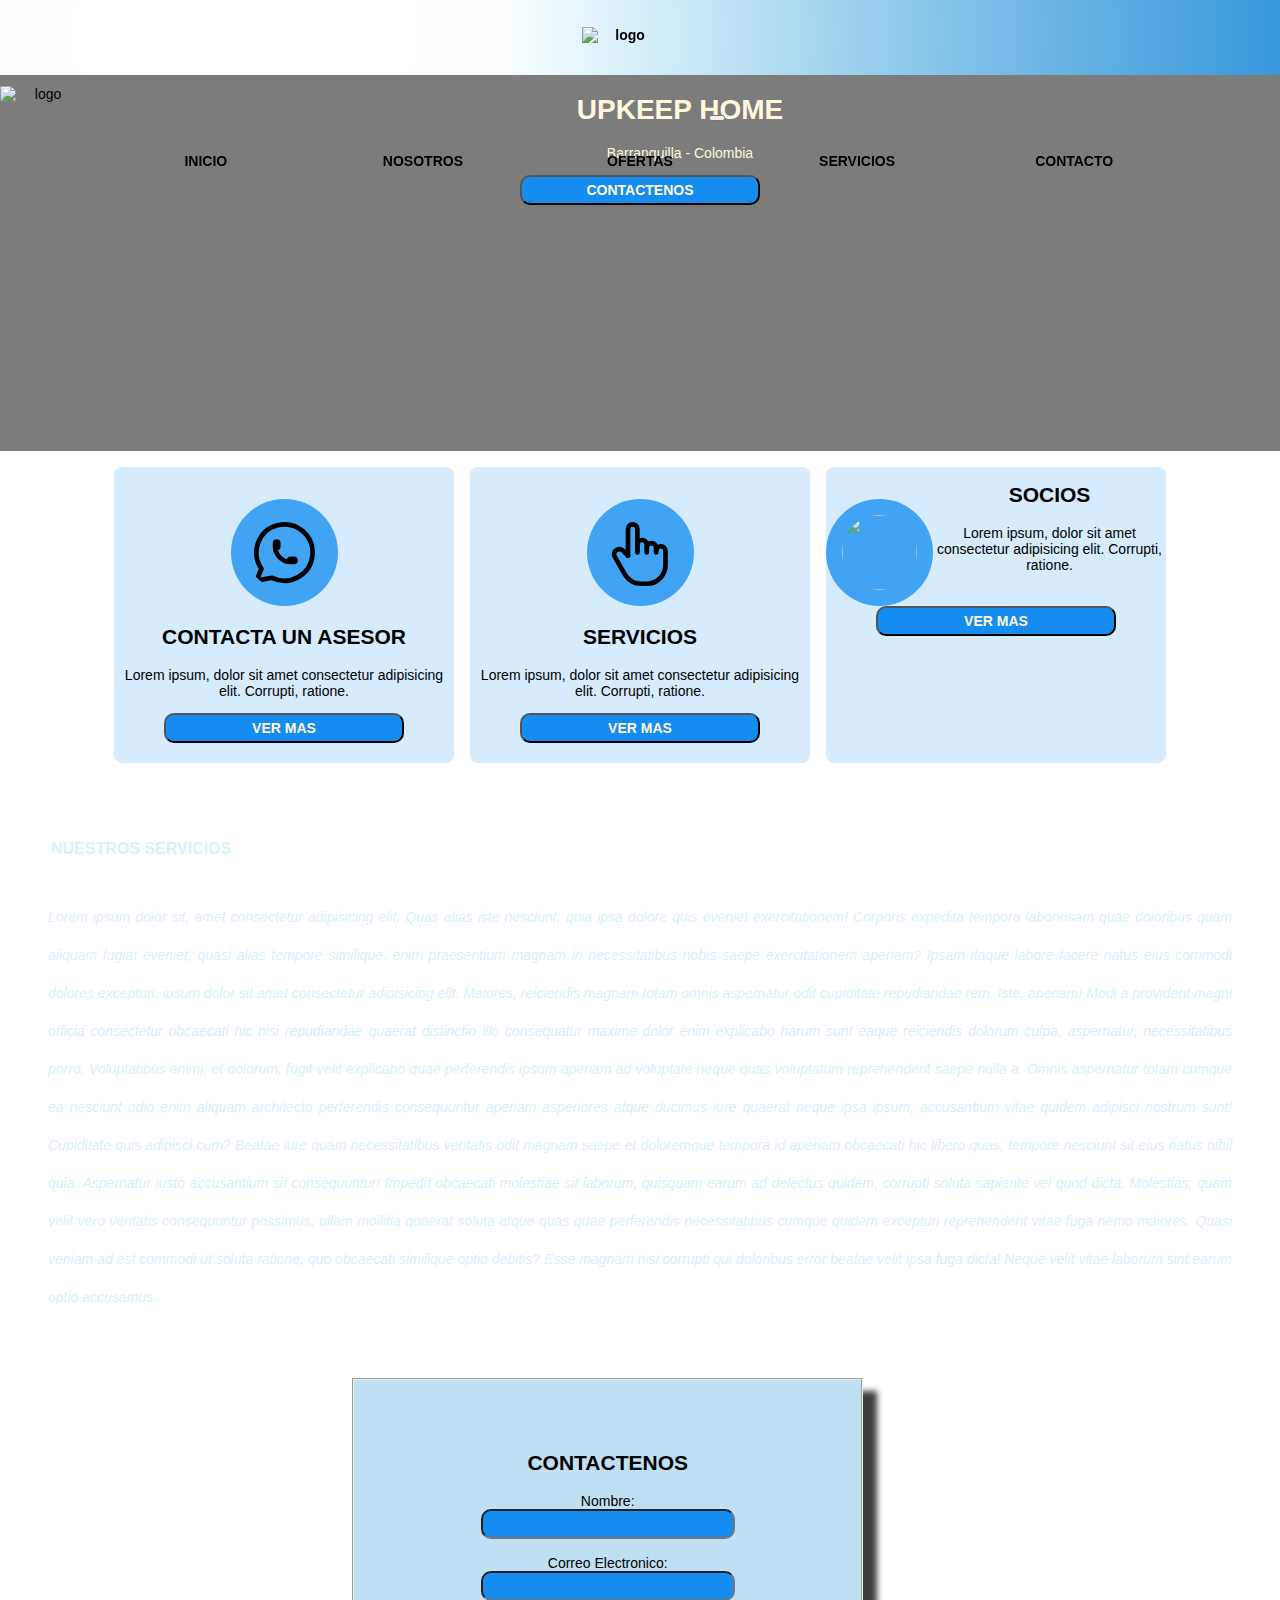
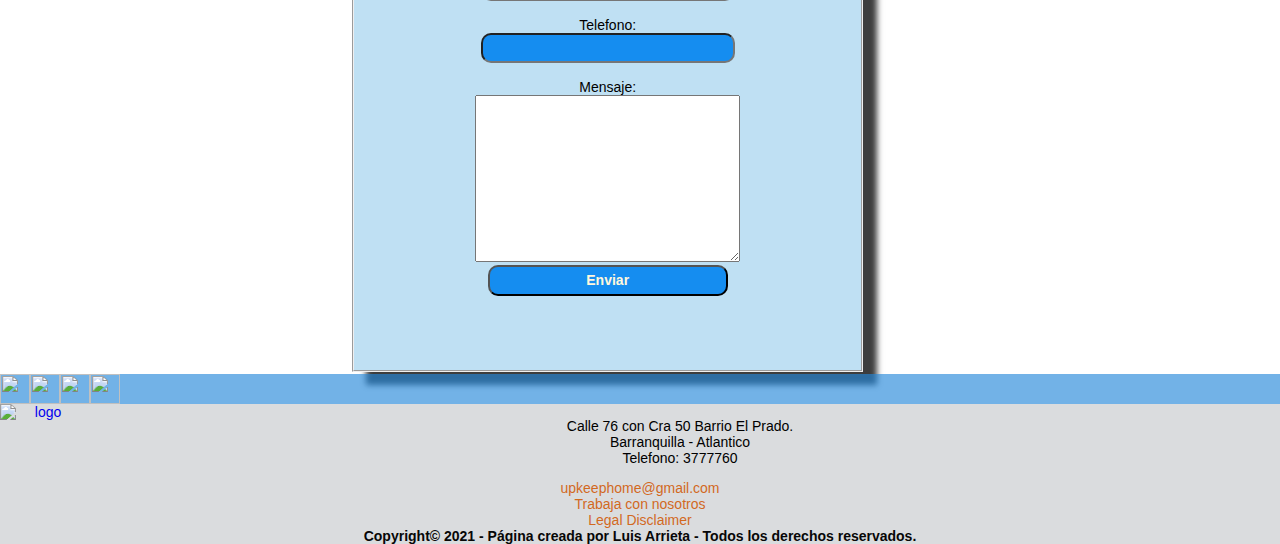
==== commit 2de6b48d: "Inserte navbar a todo el proyecto" ====
--- a/index.html
+++ b/index.html
@@ -15,31 +15,25 @@
     <title>UPKEEP HOME</title>
 </head>
     <header>
-        <div class="contenedor">
-            <img id="imglogo" src="./img/logo.jpg" alt="logo">
-            <nav class="nave">
-                <a class="in" href="#">INICIO</a>
-                <a class="nos" href="./construccion/nosotros.html">NOSOTROS</a>
-                <a class="of" href="./construccion/ofertas.html">OFERTAS</a>
-                <a class="se" href="./construccion/servicios.html">SERVICIOS</a>
-                <a class="co" href="./construccion/contacto.html">CONTACTO</a>
-                <nav class="navbar navbar-light bg-">
-                    <div class="container-fluid">
-                      <a class="navbar-brand"></a>
-                      <form class="d-flex">
-                        <input class="form-control me-2" type="search" placeholder="Buscar" aria-label="Search">
-                        <button class="btn btn-primary" type="submit">Buscar</button>
-                      </form>
-                    </div>
-                  </nav>
-            </nav> 
+          <nav class="navbar navbar-expand-lg navbar-light bg-light">
+            <div class="container-fluid">
+              <a class="navbar-brand" href="#"><img id="imglogo" src="./img/logo.jpg" alt="logo"></a>
+              <button class="navbar-toggler" type="button" data-bs-toggle="collapse" data-bs-target="#navbarNavAltMarkup" aria-controls="navbarNavAltMarkup" aria-expanded="false" aria-label="Toggle navigation">
+                <span class="navbar-toggler-icon"></span>
+              </button>
+              <div class="collapse navbar-collapse justify-content-end" id="navbarNavAltMarkup">
+                <div class="navbar-nav">
+                  <a class="nav-link active" aria-current="page" href="#">INICIO</a>
+                  <a class="nav-link active" href="./construccion/nosotros.html">NOSOTROS</a>
+                  <a class="nav-link active" href="./construccion/ofertas.html">OFERTAS</a>
+                  <a class="nav-link active" href="./construccion/servicios.html">SERVICIOS</a>
+                  <a class="nav-link active" href="./construccion/contacto.html">CONTACTO</a> 
+                </div>
+              </div>
+            </div>
+          </nav>
+    </header>
 
-        </div>
-
-    </header>
- git remote add origin   https://github.com/Latindemitri/ProyectoUpKeepHome.git
- git branch -M master
- git push-u origin master
 <body class="bo">
     
         <section class="imgladrillos oscuro" id="ld">
--- a/styles/styles.css
+++ b/styles/styles.css
@@ -15,8 +15,26 @@
     top: 0;
     position: sticky;
     justify-content: center;
-}
-
+    align-items: center;
+}
+
+/*BOOTSTRAP NAVBAR */
+.navbar {
+    padding-top: 0;
+    padding-bottom: 0;
+    height: 4.7rem;
+}
+.nav-link {
+    width: 10rem;
+    height: 4.8rem;
+    align-items: center;
+    padding-top: 2rem;
+    
+}
+
+
+
+/*-------------------*/
 
 .contenedor { 
     height: 65px;
@@ -26,8 +44,7 @@
     margin-right: 1rem;
 }
 nav {
-    float: right;
-    padding-right: 2rem;
+
 
     
 }
@@ -41,22 +58,20 @@
 header nav a {
     display: inline-block;
     flex-wrap: wrap;
-    padding: 20px;
+    padding: 26.6px;
     color: black;
     text-decoration: none;
     font-weight: bold;
-    justify-content: space-around;
-    font-family: crossorigin, sans-serif ;
-    
-}
-
-.navbar {
-    height: 4rem;
-    width: 20rem;
-    padding: 0 0;
-
-
-}
+    
+    
+   
+    
+}
+
+
+
+
+
 .btn {
     width: 8rem;
     height: 2.5rem;
@@ -399,6 +414,17 @@
 }
 @media screen and (max-width: 768px) {
     
+    .nav-link {
+        width: inherit;
+        height: 3rem;
+        align-items: center;
+        padding-top: 0.9rem;
+        background: #f8f9faf7;
+        border: solid 0.5px #212529;
+        text-align: inherit;
+    }
+
+
     .logo {
         margin-top: 40px;
         margin-bottom: 0p;    
@@ -415,7 +441,7 @@
         display: flex;
         flex-direction: column;
         width: auto; 
-        border: 1px solid #54a8e0;
+        
         text-align: start;
         border-radius: 5px;
         
@@ -435,9 +461,9 @@
     }
     header {
         
-        position: static;
+        
         width: fit-content;
-        height: 245px;
+        height: 75px;
         width: auto;
         background-color: white;
         
@@ -623,9 +649,7 @@
     header {
         
         position: static;
-        width: fit-content;
-        height: 245px;
-        width: 100vh;
+        width: auto;
         background-color: white;
         
     }
@@ -664,7 +688,7 @@
         } 
     
         
-input {
+    input {
     
     padding: 10px;
     border-radius: 10px;
@@ -682,7 +706,7 @@
         width: -webkit-fill-available;
     }
     
-    }
+    
     .flexi {
         width: auto;
     }
@@ -700,10 +724,10 @@
         margin-top: 0;
     }
     
-.c2 p {
+    .c2 p {
     width: fit-content;
     }
-.instructivo {
+    .instructivo {
     padding: 0px 0px;
     margin-top: 2rem;
     
@@ -771,33 +795,33 @@
 
 
 }
-@media screen and (max-width: 770px) {
+
+
+@media screen and (max-width: 991px) {
+    .nav-link {
+        width: inherit;
+        height: 3rem;
+        align-items: center;
+        padding-top: 0.9rem;
+        background: #f8f9faf7;
+        border: solid 0.5px #212529;
+        text-align: inherit;  
+    }
+    header nav a {
+        padding: 8px;
+        display: flex;
+        flex-direction: column;
+        width: auto;
+        text-align: start;
+        border-radius: 5px;
+    }
+    
+    
     .contenedor { 
         height: 65px;
     } 
     #imglogo {
         margin-right: 1rem; } 
-    .navbar {
-        display: none;
-    }
-    .flexi {
-        display: inherit;
-    }
-    .nto {
-        background-repeat: no-repeat;
-        background-color: none;
-        line-height: 38px;
-        background-size: 149% 60%;
-
-    }
-}
-
-@media screen and (max-width: 115px) {
-    .contenedor { 
-        height: 65px;
-    } 
-    #imglogo {
-        margin-right: 1rem; } 
 
     }
 
@@ -817,5 +841,8 @@
     .invisible {
         padding: 0rem;
     }
+    
+
+        
 
 }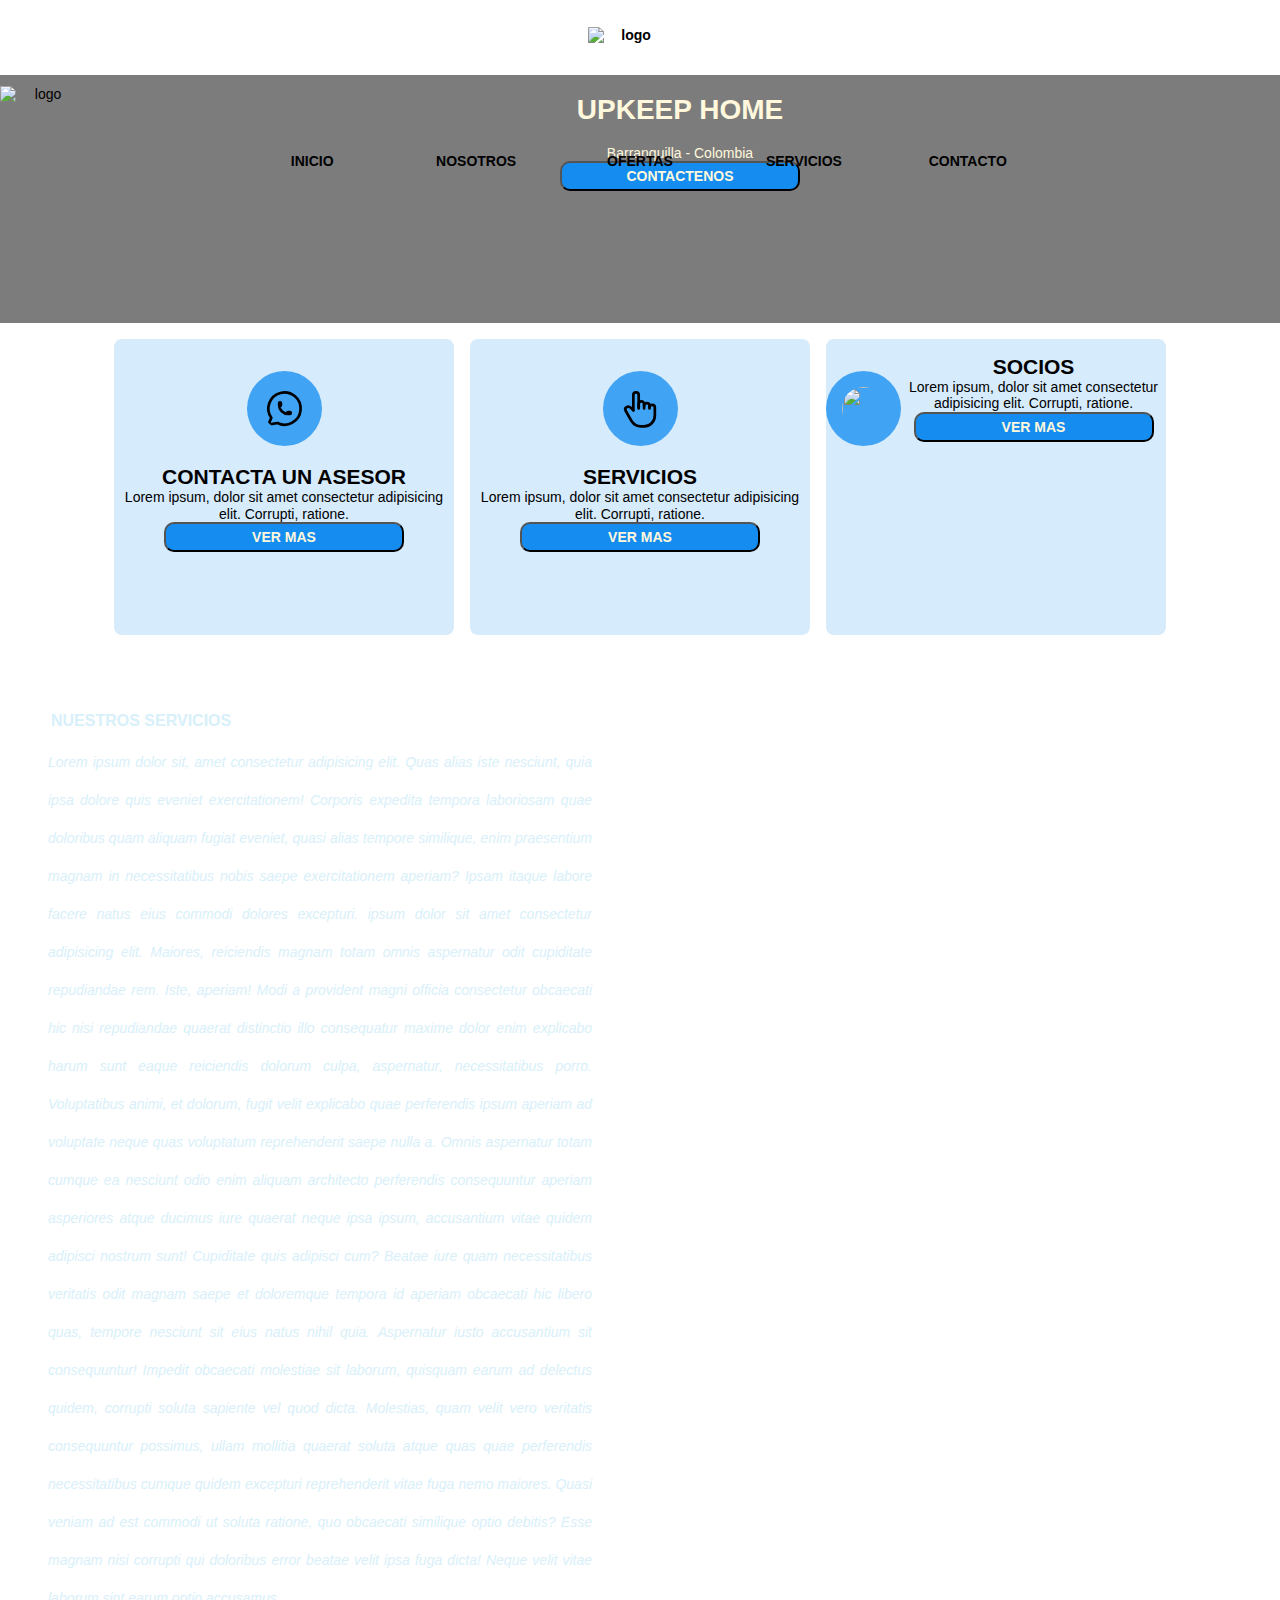
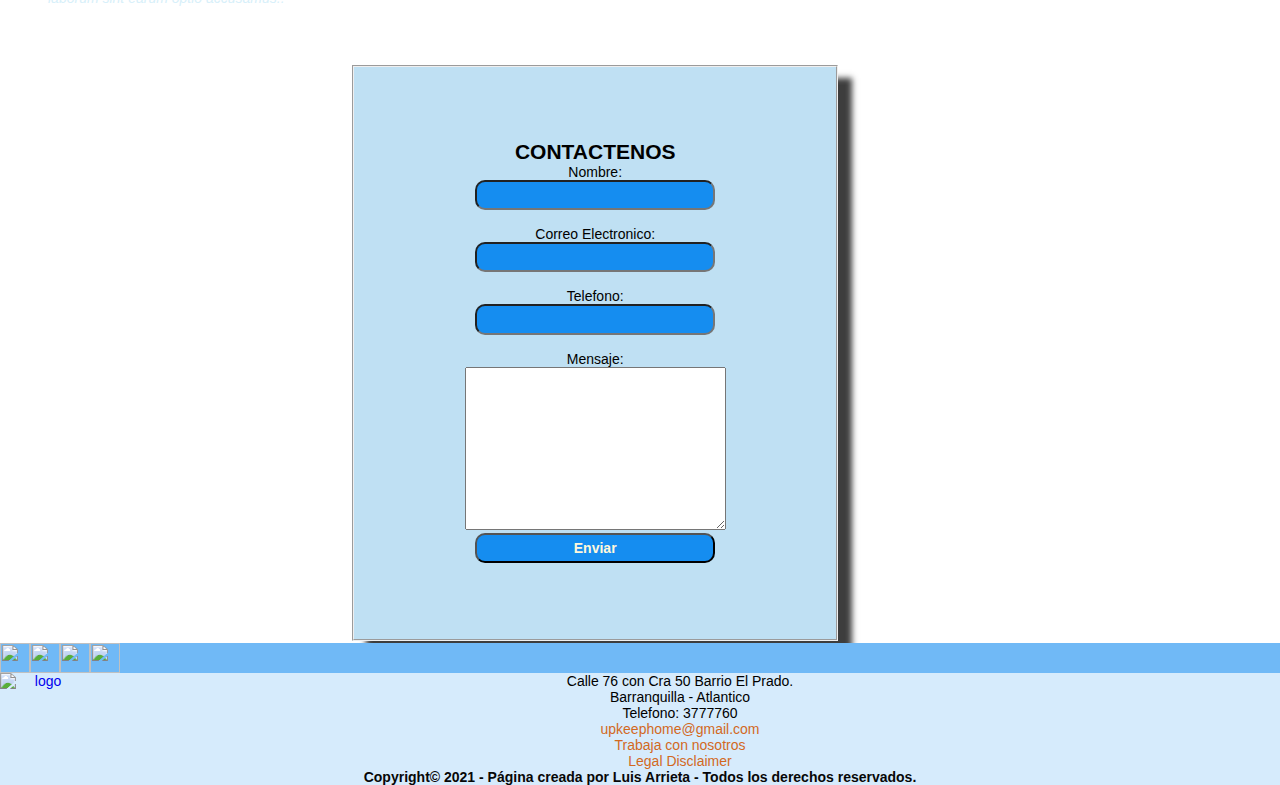
==== commit 378c58c6: "arreglo menu responsive" ====
--- a/index.html
+++ b/index.html
@@ -11,7 +11,7 @@
         <!-- Bootstrap CSS -->
     <link href="https://cdn.jsdelivr.net/npm/bootstrap@5.1.3/dist/css/bootstrap.min.css" rel="stylesheet" integrity="sha384-1BmE4kWBq78iYhFldvKuhfTAU6auU8tT94WrHftjDbrCEXSU1oBoqyl2QvZ6jIW3" crossorigin="anonymous">
     <link rel="stylesheet" href="./styles/normalize.css">
-    <link rel="stylesheet" href="./styles/styles.css">
+    <link rel="stylesheet" href="./scss/main.css">
     <title>UPKEEP HOME</title>
 </head>
     <header>
@@ -122,8 +122,7 @@
             </fieldset>
 
             <!-- Option 1: Bootstrap Bundle with Popper -->
-            <script src="https://cdn.jsdelivr.net/npm/bootstrap@5.1.3/dist/js/bootstrap.bundle.min.js" integrity="sha384-ka7Sk0Gln4gmtz2MlQnikT1wXgYsOg+OMhuP+IlRH9sENBO0LRn5q+8nbTov4+1p" crossorigin="anonymous"></script>
-            
+            <script src="https://cdn.jsdelivr.net/npm/bootstrap@5.1.3/dist/js/bootstrap.bundle.min.js" integrity="sha384-ka7Sk0Gln4gmtz2MlQnikT1wXgYsOg+OMhuP+IlRH9sENBO0LRn5q+8nbTov4+1p" crossorigin="anonymous"></script>       
             <footer class="Pie">
                 <div class="g1">            
                         <div class="redes">
--- a/scss/main.css
+++ b/scss/main.css
@@ -0,0 +1,833 @@
+@use 'body';
+* {
+  margin: 0px;
+  padding: 0px;
+  -webkit-box-sizing: border-box;
+          box-sizing: border-box;
+}
+
+/*BOOTSTRAP NAVBAR */
+.navbar {
+  padding-top: 0;
+  padding-bottom: 0;
+  height: 4.7rem;
+}
+
+.navbar-nav {
+  position: relative;
+  z-index: 1;
+}
+
+.nav-link {
+  width: 10rem;
+  height: 4.8rem;
+  -webkit-box-align: center;
+      -ms-flex-align: center;
+          align-items: center;
+  padding-top: 2rem;
+}
+
+/*-------------------*/
+.contenedor {
+  height: 65px;
+}
+
+#imglogo {
+  margin-right: 1rem;
+}
+
+.contenedor {
+  list-style: none;
+  font-size: 16px;
+}
+
+header nav a {
+  display: inline-block;
+  -ms-flex-wrap: wrap;
+      flex-wrap: wrap;
+  padding: 26.6px;
+  color: black;
+  text-decoration: none;
+  font-weight: bold;
+}
+
+.btn {
+  width: 8rem;
+  height: 2.5rem;
+}
+
+header nav a:hover {
+  background: #158df0;
+  color: whitesmoke;
+}
+
+.nave {
+  -ms-flex-wrap: wrap;
+      flex-wrap: wrap;
+}
+
+body {
+  font-family: crossorigin, sans-serif;
+  font-size: 14px;
+  top: 0px;
+  margin: 0px;
+  text-align: center;
+  text-decoration: none;
+  bottom: 0px;
+}
+
+.nto {
+  display: -webkit-box;
+  display: -ms-flexbox;
+  display: flex;
+  -webkit-box-orient: vertical;
+  -webkit-box-direction: normal;
+      -ms-flex-direction: column;
+          flex-direction: column;
+  padding: 3rem;
+  -webkit-box-pack: center;
+      -ms-flex-pack: center;
+          justify-content: center;
+  text-align: justify;
+  -webkit-box-align: center;
+      -ms-flex-align: center;
+          align-items: center;
+  line-height: 38px;
+  border-radius: 0px;
+  background-image: url(../img/img01.jpg);
+  background-size: 100rem 50rem;
+}
+
+.ntoserv {
+  margin-top: 0px;
+  font-size: 1rem;
+  color: #d8f0fa;
+  width: 100%;
+  -ms-flex-line-pack: center;
+      align-content: center;
+  margin-inline: auto;
+  padding: 3px;
+  text-align: left;
+}
+
+.flexi {
+  display: -webkit-inline-box;
+  display: -ms-inline-flexbox;
+  display: inline-flex;
+  -webkit-box-pack: center;
+      -ms-flex-pack: center;
+          justify-content: center;
+  font-style: italic;
+  color: #d8f0fa;
+}
+
+.invisible {
+  padding: 20rem;
+}
+
+.lad {
+  padding-top: 10%;
+}
+
+.aliados {
+  padding-top: 7%;
+}
+
+.serv {
+  padding-top: 7%;
+}
+
+.cont {
+  padding-top: 7%;
+}
+
+.ofer {
+  padding-top: 7%;
+}
+
+.somos {
+  padding-top: 7%;
+}
+
+/* IMAGENES */
+img {
+  width: 80px;
+  height: 65px;
+  float: inline-start;
+}
+
+.imgserv {
+  width: 75px;
+  height: 75px;
+}
+
+.lad {
+  background-image: url("../img/img03.jpg");
+  background-position: center;
+  width: 100%;
+  height: 248px;
+  background-repeat: repeat;
+  position: relative;
+}
+
+.imgserv {
+  background-color: rgba(21, 141, 240, 0.774);
+  border-radius: 5rem;
+  padding: 1rem;
+  margin-top: 2rem;
+}
+
+.imgserv:hover {
+  background-color: rgba(7, 44, 252, 0.74);
+}
+
+.img01 {
+  width: 500px;
+  height: 480px;
+  padding-left: 2rem;
+}
+
+/* sombra */
+.sombra {
+  position: absolute;
+  background: rgba(0, 0, 0, 0.514);
+  top: 0;
+  right: 0;
+  bottom: 0;
+  left: 0;
+  margin-top: 0px;
+}
+
+.logo {
+  margin-top: 11px;
+  margin-bottom: 20px;
+}
+
+h1 {
+  color: cornsilk;
+}
+
+h2 {
+  margin-top: 1rem;
+  font-weight: bold;
+}
+
+.upkeep {
+  color: #0d6efd;
+}
+
+.bq {
+  color: cornsilk;
+}
+
+.centro {
+  grid-auto-columns: 33% 33% 33%;
+  gap: 1rem;
+  padding: 1rem 0rem;
+  display: -webkit-box;
+  display: -ms-flexbox;
+  display: flex;
+  -ms-flex-wrap: wrap;
+      flex-wrap: wrap;
+  -webkit-box-pack: center;
+      -ms-flex-pack: center;
+          justify-content: center;
+}
+
+.servicios {
+  background-color: rgba(21, 141, 240, 0.178);
+  width: 340px;
+  border-radius: 8px;
+  height: 18.5rem;
+}
+
+input {
+  color: cornsilk;
+  background-color: #158df0;
+  font-weight: bold;
+  padding: 5px;
+  border-radius: 10px;
+  margin-bottom: 1rem;
+  width: 15rem;
+}
+
+input:hover {
+  background-color: rgba(7, 44, 252, 0.74);
+  border: solid rgba(7, 44, 252, 0);
+}
+
+/*LO DE ABAJO*/
+fieldset.fieldset {
+  -webkit-box-align: center;
+      -ms-flex-align: center;
+          align-items: center;
+  -webkit-box-pack: center;
+      -ms-flex-pack: center;
+          justify-content: center;
+  -ms-flex-line-pack: center;
+      align-content: center;
+}
+
+textarea {
+  height: auto;
+  width: auto;
+}
+
+.fieldset {
+  width: 38%;
+  height: 36rem;
+  -webkit-box-shadow: 14px 13px 6px 0px rgba(0, 0, 0, 0.76);
+  box-shadow: 14px 13px 6px 0px rgba(0, 0, 0, 0.76);
+  margin-bottom: 3rem;
+  background-color: #92caeb96;
+  margin: 0rem 22rem;
+}
+
+a.mail {
+  color: chocolate;
+  text-decoration: none;
+}
+
+a.mail:hover {
+  color: #1000f5;
+}
+
+footer {
+  width: 100%;
+  background-color: #d6ebfc;
+  bottom: -20;
+  position: relative;
+  display: -webkit-box;
+  display: -ms-flexbox;
+  display: flex;
+  -webkit-box-orient: vertical;
+  -webkit-box-direction: normal;
+      -ms-flex-direction: column;
+          flex-direction: column;
+  margin-top: 0.1rem;
+}
+
+.redes {
+  background-color: rgba(21, 141, 240, 0.527);
+  width: 100%;
+  -ms-flex-line-pack: distribute;
+      align-content: space-around;
+}
+
+.red {
+  display: initial;
+  width: 30px;
+  height: 30px;
+}
+
+.foot {
+  display: -webkit-box;
+  display: -ms-flexbox;
+  display: flex;
+  -webkit-box-orient: vertical;
+  -webkit-box-direction: normal;
+      -ms-flex-direction: column;
+          flex-direction: column;
+}
+
+.dir {
+  display: -webkit-inline-box;
+  display: -ms-inline-flexbox;
+  display: inline-flex;
+  -webkit-box-orient: horizontal;
+  -webkit-box-direction: normal;
+      -ms-flex-direction: row;
+          flex-direction: row;
+  -webkit-box-pack: center;
+      -ms-flex-pack: center;
+          justify-content: center;
+}
+
+.copy {
+  color: #070707;
+  font-weight: bold;
+}
+
+/* PAGINAS SECUNDARIAS*/
+img.aliados {
+  width: 60rem;
+  height: 30rem;
+}
+
+img.service {
+  width: 20rem;
+  height: 30rem;
+}
+
+.service {
+  padding: 0rem 3rem;
+}
+
+.hacemos {
+  display: -webkit-box;
+  display: -ms-flexbox;
+  display: flex;
+  text-align: justify;
+  line-height: 2rem;
+}
+
+img.quienes {
+  width: 40rem;
+  height: 30rem;
+  margin: 0rem 2rem;
+}
+
+.quienes {
+  display: -webkit-box;
+  display: -ms-flexbox;
+  display: flex;
+  text-align: justify;
+  line-height: 2rem;
+  margin: 2rem 2rem;
+  -webkit-box-align: center;
+      -ms-flex-align: center;
+          align-items: center;
+}
+
+img.ofertas {
+  width: 40rem;
+  height: 30rem;
+  margin: 1rem 1rem;
+}
+
+.ofertas {
+  display: -webkit-box;
+  display: -ms-flexbox;
+  display: flex;
+  text-align: justify;
+  line-height: 2rem;
+  margin: 2rem 2rem;
+}
+
+.instructivo {
+  margin-top: 1rem;
+  width: 700px;
+  justify-items: center;
+  -webkit-box-align: center;
+      -ms-flex-align: center;
+          align-items: center;
+  display: -ms-grid;
+  display: grid;
+      grid-template-areas: "c1 c1 c1"
+ "c3 c2 c2"
+ "c4 c4 c4";
+  -ms-grid-columns: 1fr auto auto;
+      grid-template-columns: 1fr auto auto;
+  padding: 5rem;
+  gap: 2rem;
+  width: auto;
+}
+
+.c1 {
+  -ms-grid-row: 1;
+  -ms-grid-column: 1;
+  -ms-grid-column-span: 3;
+  grid-area: c1;
+  background-color: rgba(21, 141, 240, 0.432);
+  width: 30rem;
+  border-bottom-left-radius: 3rem;
+  border-top-right-radius: 3rem;
+}
+
+.c2 {
+  -ms-grid-row: 2;
+  -ms-grid-column: 2;
+  -ms-grid-column-span: 2;
+  grid-area: c2;
+  text-align: justify;
+  line-height: 2rem;
+}
+
+.c3 {
+  -ms-grid-row: 2;
+  -ms-grid-column: 1;
+  grid-area: c3;
+}
+
+.c4 {
+  -ms-grid-row: 3;
+  -ms-grid-column: 1;
+  -ms-grid-column-span: 3;
+  grid-area: c4;
+  font-weight: bold;
+}
+
+@media screen and (max-width: 768px) {
+  .nav-link {
+    width: inherit;
+    height: 3rem;
+    -webkit-box-align: center;
+        -ms-flex-align: center;
+            align-items: center;
+    padding-top: 0.9rem;
+    background: #f8f9faf7;
+    border: solid 0.5px #212529;
+    text-align: inherit;
+  }
+  .logo {
+    margin-top: 40px;
+    margin-bottom: 0p;
+  }
+  h1 {
+    margin: 0px 0px;
+  }
+  .nave {
+    -ms-flex-wrap: wrap;
+        flex-wrap: wrap;
+  }
+  header nav a {
+    padding: 8px;
+    display: -webkit-box;
+    display: -ms-flexbox;
+    display: flex;
+    -webkit-box-orient: vertical;
+    -webkit-box-direction: normal;
+        -ms-flex-direction: column;
+            flex-direction: column;
+    width: auto;
+    text-align: start;
+    border-radius: 5px;
+  }
+  .contenedor {
+    max-width: 100vh;
+    display: -ms-grid;
+    display: grid;
+        grid-template-areas: "#imglogo"
+ "nave";
+    justify-items: start;
+  }
+  header {
+    width: -webkit-fit-content;
+    width: -moz-fit-content;
+    width: fit-content;
+    height: 75px;
+    width: auto;
+    background-color: white;
+  }
+  nav {
+    padding: 0;
+    -ms-flex-wrap: nowrap;
+        flex-wrap: nowrap;
+    position: static;
+    width: 100%;
+  }
+  body {
+    font-size: 1rem;
+  }
+  div.instructivo {
+    display: -ms-grid;
+    display: grid;
+        grid-template-areas: "c1 c1 c1"
+ "c2 c2 c2"
+ "c3 c3 c3"
+ "c4 c4 c4";
+    -ms-flex-wrap: wrap;
+        flex-wrap: wrap;
+  }
+  .c1 {
+    width: 15rem;
+    -ms-grid-column-align: center;
+        justify-self: center;
+  }
+  .c2 {
+    margin: 2px 26px;
+  }
+  input {
+    padding: 10px;
+    border-radius: 10px;
+    margin-bottom: 1rem;
+    width: 18rem;
+  }
+  .fieldset {
+    margin: 0 0;
+    -webkit-box-shadow: none;
+    box-shadow: none;
+    width: auto;
+    height: auto;
+  }
+  textarea {
+    width: 300px;
+  }
+  .invisible {
+    padding: 0 0;
+  }
+  .servicios {
+    width: 480px;
+  }
+  .sombra {
+    margin-top: 0;
+  }
+  .c2 p {
+    width: -webkit-fit-content;
+    width: -moz-fit-content;
+    width: fit-content;
+  }
+  .instructivo {
+    padding: 0px 0px;
+    margin-top: 2rem;
+    justify-items: stretch;
+    gap: inherit;
+  }
+  div.redes {
+    width: 100%;
+  }
+  iframe {
+    width: 100%;
+  }
+  .bq {
+    text-align: center;
+  }
+  img.aliados {
+    width: -webkit-fill-available;
+    height: -webkit-fill-available;
+  }
+  div.quienes {
+    -webkit-box-orient: vertical;
+    -webkit-box-direction: reverse;
+        -ms-flex-direction: column-reverse;
+            flex-direction: column-reverse;
+  }
+  img.quienes {
+    width: auto;
+    height: auto;
+  }
+  div.ofertas {
+    -webkit-box-orient: vertical;
+    -webkit-box-direction: normal;
+        -ms-flex-direction: column;
+            flex-direction: column;
+    margin: 0;
+  }
+  img.ofertas {
+    width: auto;
+    height: auto;
+    position: relative;
+    opacity: 30%;
+    margin-top: -3rem;
+    margin-bottom: -9rem;
+  }
+  .ofertas p {
+    position: absolute;
+    width: auto;
+    padding: 0rem 1rem;
+    margin-top: 74px;
+  }
+  p.textofertas {
+    position: absolute;
+    width: auto;
+    padding: 0rem 1rem;
+  }
+  h2.ofer {
+    margin: 0 0;
+  }
+}
+
+@media screen and (max-width: 425px) {
+  .logo {
+    margin-top: 40px;
+    margin-bottom: 0p;
+  }
+  h1 {
+    margin: 0px 0px;
+  }
+  .nave {
+    -ms-flex-wrap: wrap;
+        flex-wrap: wrap;
+  }
+  header nav a {
+    padding: 8px;
+    display: -webkit-box;
+    display: -ms-flexbox;
+    display: flex;
+    -webkit-box-orient: vertical;
+    -webkit-box-direction: normal;
+        -ms-flex-direction: column;
+            flex-direction: column;
+    width: auto;
+    border: 1px solid #54a8e0;
+    text-align: start;
+    border-radius: 5px;
+  }
+  .contenedor {
+    max-width: 100vh;
+    display: -ms-grid;
+    display: grid;
+        grid-template-areas: "#imglogo"
+ "nave";
+    justify-items: start;
+  }
+  header {
+    position: static;
+    width: auto;
+    background-color: white;
+  }
+  nav {
+    padding: 0;
+    -ms-flex-wrap: nowrap;
+        flex-wrap: nowrap;
+    position: static;
+    width: 100%;
+  }
+  body {
+    font-size: 1rem;
+  }
+  div.instructivo {
+    display: -ms-grid;
+    display: grid;
+        grid-template-areas: "c1 c1 c1"
+ "c2 c2 c2"
+ "c3 c3 c3"
+ "c4 c4 c4";
+    -ms-flex-wrap: wrap;
+        flex-wrap: wrap;
+  }
+  .c1 {
+    width: 15rem;
+    -ms-grid-column-align: center;
+        justify-self: center;
+  }
+  .c2 {
+    margin: 2px 26px;
+  }
+  input {
+    padding: 10px;
+    border-radius: 10px;
+    margin-bottom: 1rem;
+    width: 18rem;
+  }
+  .fieldset {
+    margin: 0 0;
+    margin-bottom: 2rem;
+    -webkit-box-shadow: none;
+    box-shadow: none;
+  }
+  textarea {
+    width: -webkit-fill-available;
+  }
+  .flexi {
+    width: auto;
+  }
+  .invisible {
+    padding: 0 0;
+  }
+  .servicios {
+    width: 390px;
+  }
+  .sombra {
+    margin-top: 0;
+  }
+  .c2 p {
+    width: -webkit-fit-content;
+    width: -moz-fit-content;
+    width: fit-content;
+  }
+  .instructivo {
+    padding: 0px 0px;
+    margin-top: 2rem;
+    justify-items: stretch;
+    gap: inherit;
+  }
+  div.redes {
+    width: 100%;
+  }
+  iframe {
+    width: 100%;
+  }
+  .bq {
+    text-align: center;
+  }
+  img.aliados {
+    width: -webkit-fill-available;
+    height: -webkit-fill-available;
+  }
+  div.quienes {
+    -webkit-box-orient: vertical;
+    -webkit-box-direction: reverse;
+        -ms-flex-direction: column-reverse;
+            flex-direction: column-reverse;
+  }
+  img.quienes {
+    width: auto;
+    height: auto;
+  }
+  div.ofertas {
+    -webkit-box-orient: vertical;
+    -webkit-box-direction: normal;
+        -ms-flex-direction: column;
+            flex-direction: column;
+    margin: 0;
+  }
+  img.ofertas {
+    width: auto;
+    height: auto;
+    position: relative;
+    opacity: 30%;
+    margin-top: -3rem;
+    margin-bottom: -9rem;
+  }
+  .ofertas p {
+    position: absolute;
+    width: auto;
+    padding: 0rem 1rem;
+    margin-top: 74px;
+  }
+  p.textofertas {
+    position: absolute;
+    width: auto;
+    padding: 0rem 1rem;
+  }
+  h2.ofer {
+    margin: 0 0;
+  }
+}
+
+@media screen and (max-width: 991px) {
+  .nav-link {
+    width: inherit;
+    height: 3rem;
+    -webkit-box-align: center;
+        -ms-flex-align: center;
+            align-items: center;
+    padding-top: 0.9rem;
+    background: #f8f9faf7;
+    border: solid 0.5px #212529;
+    text-align: inherit;
+  }
+  header nav a {
+    padding: 8px;
+    display: -webkit-box;
+    display: -ms-flexbox;
+    display: flex;
+    -webkit-box-orient: vertical;
+    -webkit-box-direction: normal;
+        -ms-flex-direction: column;
+            flex-direction: column;
+    width: auto;
+    text-align: start;
+    border-radius: 5px;
+  }
+  .contenedor {
+    height: 65px;
+  }
+  #imglogo {
+    margin-right: 1rem;
+  }
+  .flexi {
+    display: block;
+  }
+  .nto {
+    background-repeat: no-repeat;
+    background-color: none;
+    line-height: 38px;
+    background-size: 149% 100%;
+  }
+  .invisible {
+    padding: 0rem;
+  }
+}
+/*# sourceMappingURL=main.css.map */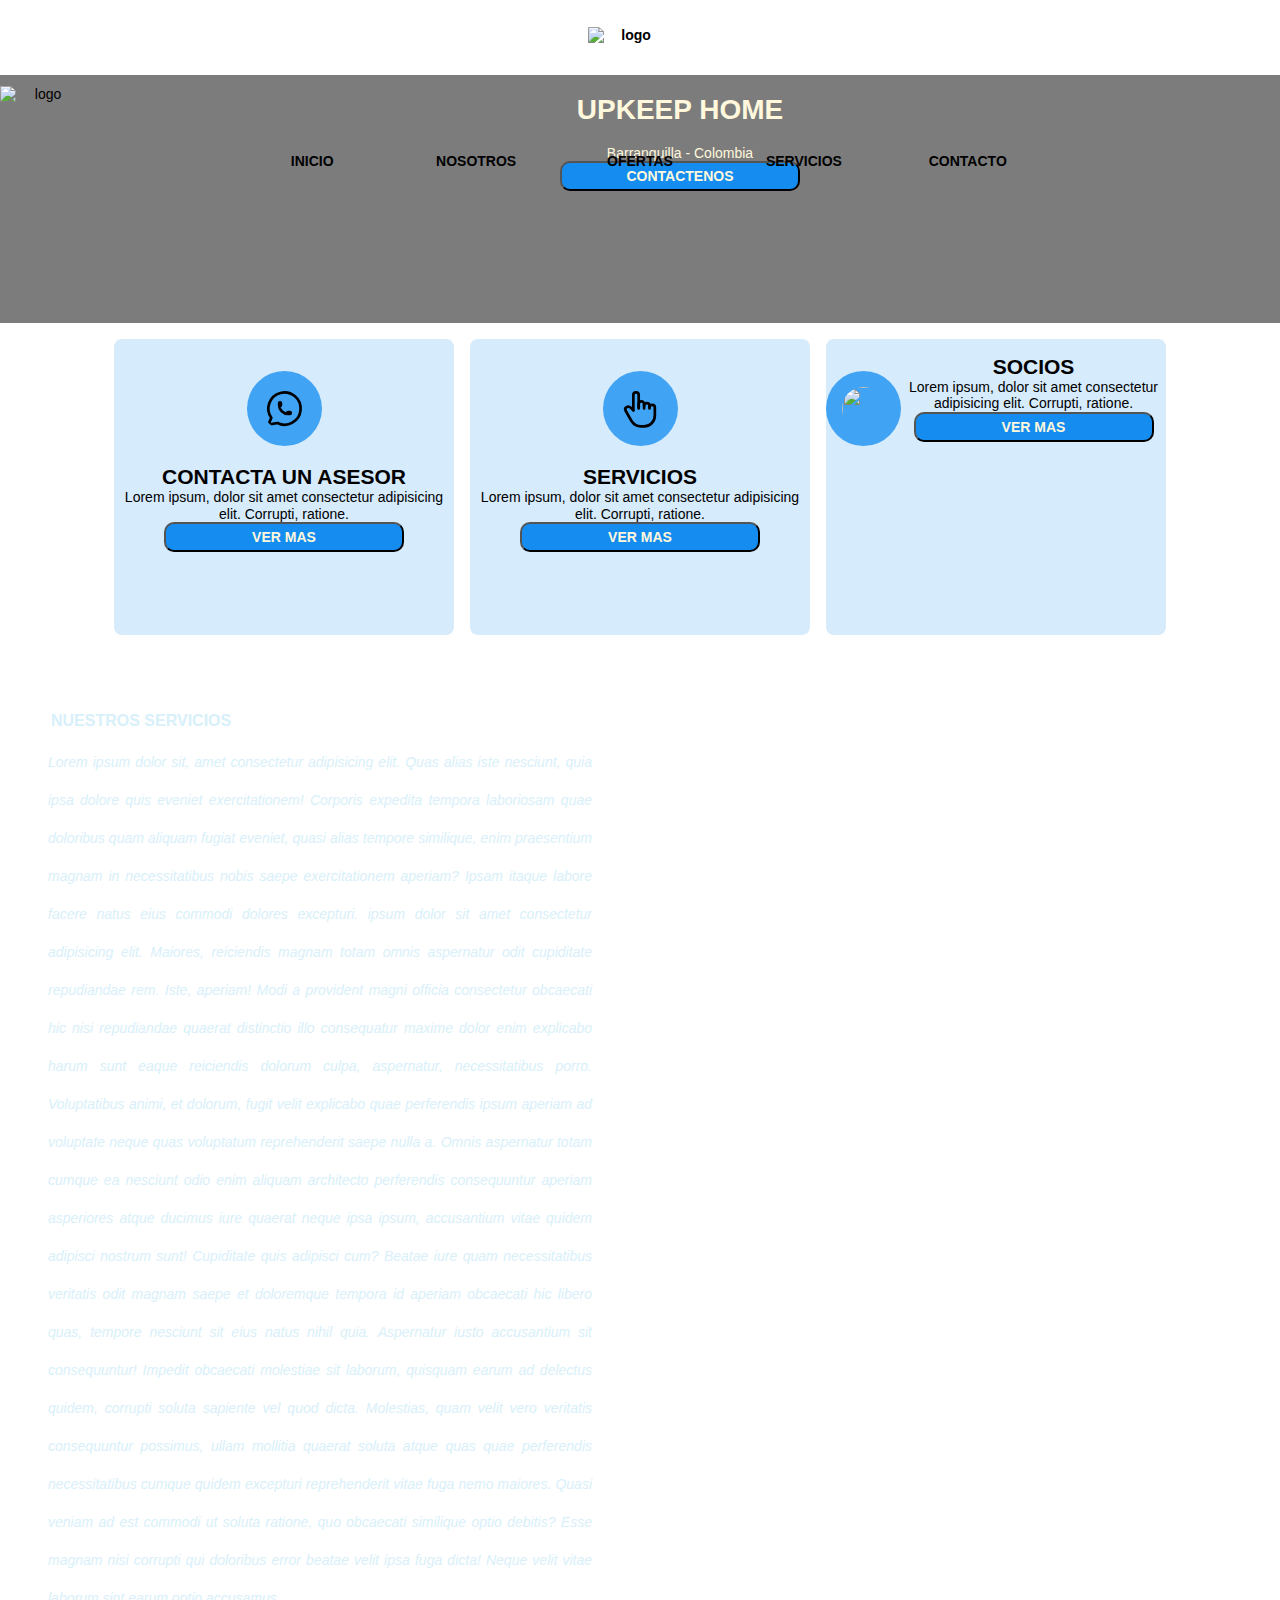
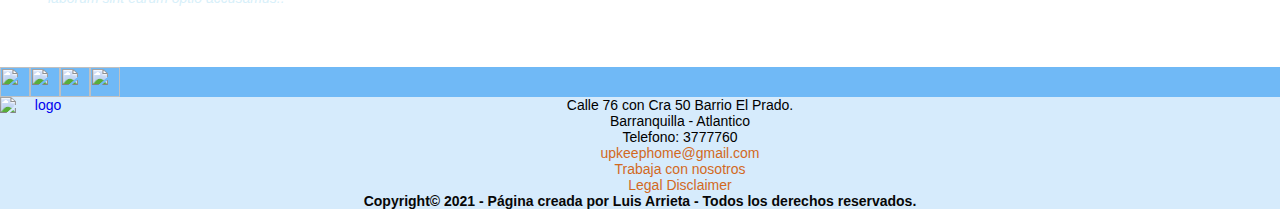
==== commit cfcac14e: "Detalles finales" ====
--- a/index.html
+++ b/index.html
@@ -90,7 +90,7 @@
         </div>
     
         
-        <fieldset class="fieldset">
+      <!--  <fieldset class="fieldset">
             <h2>CONTACTENOS</h2>
                 <section>
                     <div>
@@ -119,10 +119,10 @@
                     <textarea name="" id="" cols="30" rows="10"></textarea>
                 </div>
                 <input type="button" value="Enviar">
-            </fieldset>
+            </fieldset> -->
 
             <!-- Option 1: Bootstrap Bundle with Popper -->
-            <script src="https://cdn.jsdelivr.net/npm/bootstrap@5.1.3/dist/js/bootstrap.bundle.min.js" integrity="sha384-ka7Sk0Gln4gmtz2MlQnikT1wXgYsOg+OMhuP+IlRH9sENBO0LRn5q+8nbTov4+1p" crossorigin="anonymous"></script>       
+            <script src="https://cdn.jsdelivr.net/npm/bootstrap@5.1.3/dist/js/bootstrap.bundle.min.js" integrity="sha384-ka7Sk0Gln4gmtz2MlQnikT1wXgYsOg+OMhuP+IlRH9sENBO0LRn5q+8nbTov4+1p" crossorigin="anonymous"></script>            
             <footer class="Pie">
                 <div class="g1">            
                         <div class="redes">
--- a/scss/main.css
+++ b/scss/main.css
@@ -413,8 +413,8 @@
           align-items: center;
   display: -ms-grid;
   display: grid;
-      grid-template-areas: "c1 c1 c1"
- "c3 c2 c2"
+      grid-template-areas: "c1 c1 c1"+ "c3 c2 c2"  "c4 c4 c4";
   -ms-grid-columns: 1fr auto auto;
       grid-template-columns: 1fr auto auto;
@@ -497,7 +497,7 @@
     max-width: 100vh;
     display: -ms-grid;
     display: grid;
-        grid-template-areas: "#imglogo"
+        grid-template-areas: "#imglogo"  "nave";
     justify-items: start;
   }
@@ -522,9 +522,9 @@
   div.instructivo {
     display: -ms-grid;
     display: grid;
-        grid-template-areas: "c1 c1 c1"
- "c2 c2 c2"
- "c3 c3 c3"
+        grid-template-areas: "c1 c1 c1"+ "c2 c2 c2"+ "c3 c3 c3"  "c4 c4 c4";
     -ms-flex-wrap: wrap;
         flex-wrap: wrap;
@@ -657,7 +657,7 @@
     max-width: 100vh;
     display: -ms-grid;
     display: grid;
-        grid-template-areas: "#imglogo"
+        grid-template-areas: "#imglogo"  "nave";
     justify-items: start;
   }
@@ -679,9 +679,9 @@
   div.instructivo {
     display: -ms-grid;
     display: grid;
-        grid-template-areas: "c1 c1 c1"
- "c2 c2 c2"
- "c3 c3 c3"
+        grid-template-areas: "c1 c1 c1"+ "c2 c2 c2"+ "c3 c3 c3"  "c4 c4 c4";
     -ms-flex-wrap: wrap;
         flex-wrap: wrap;
